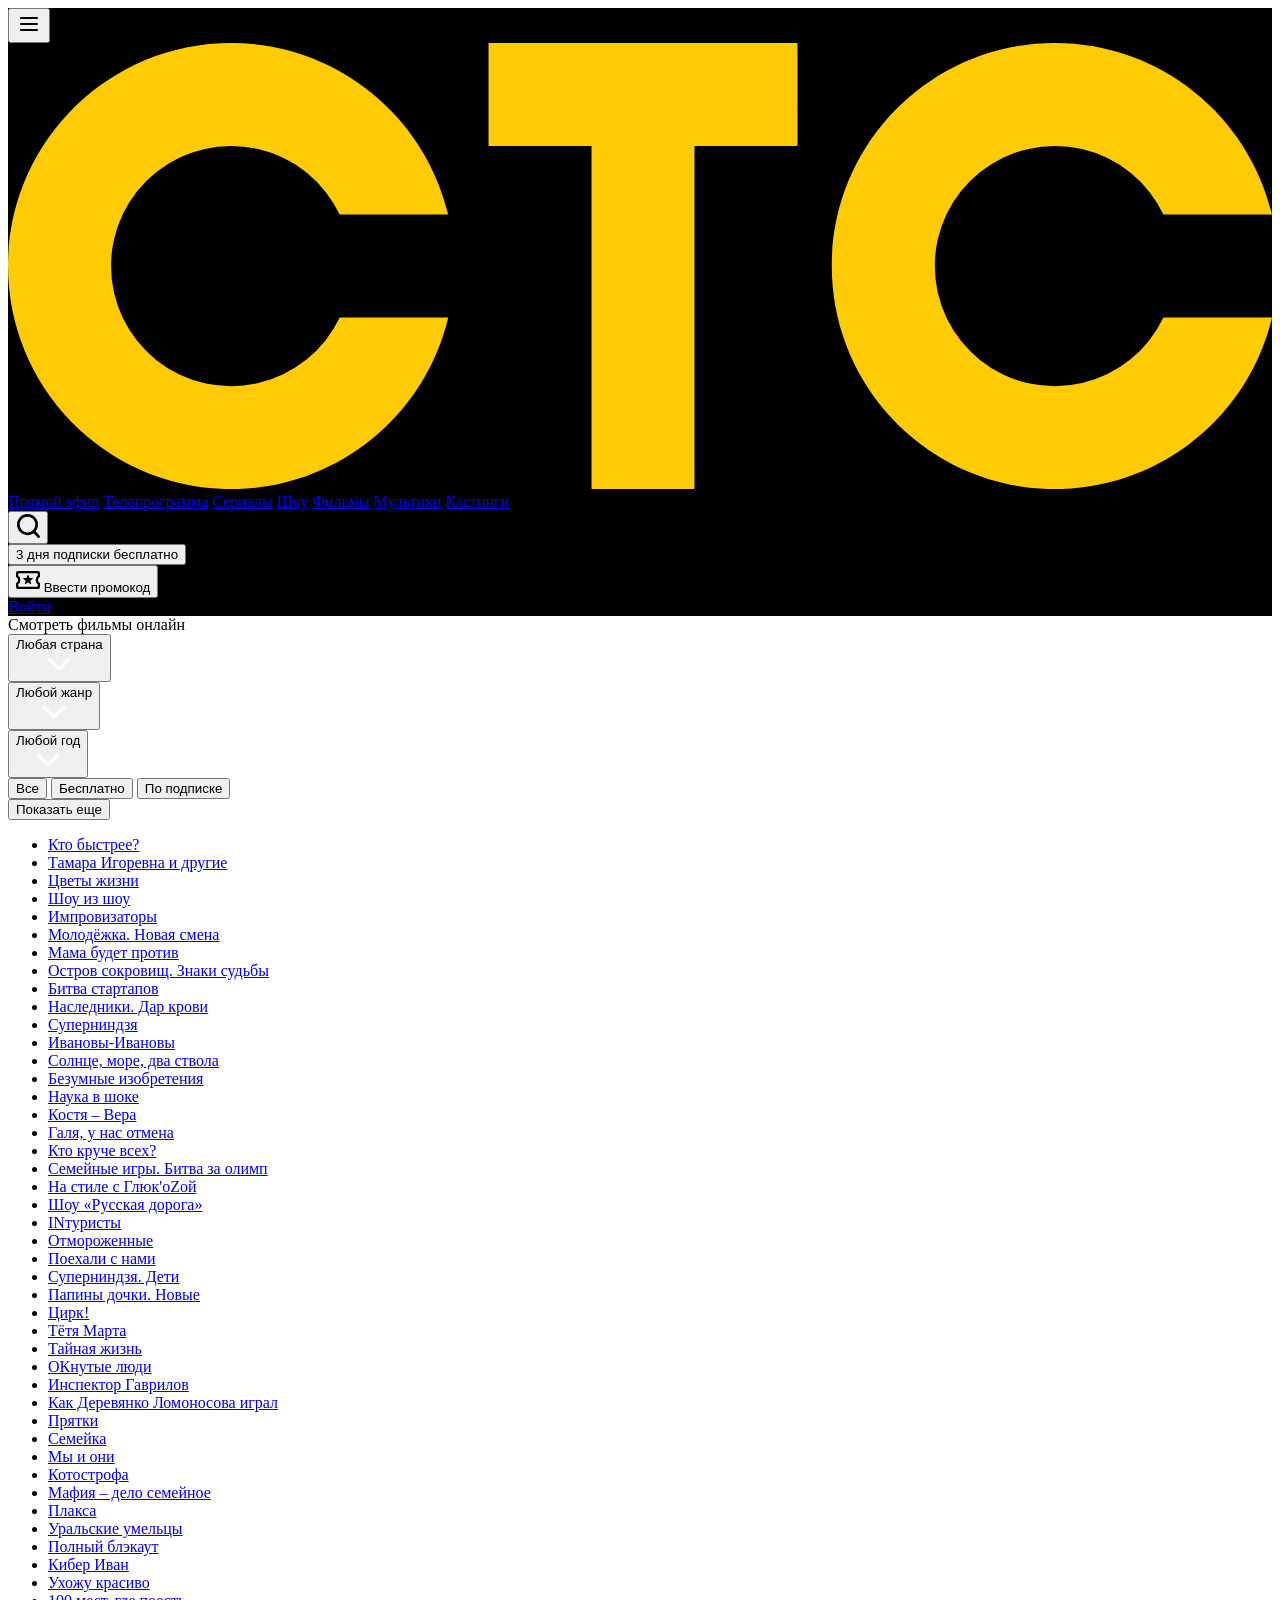
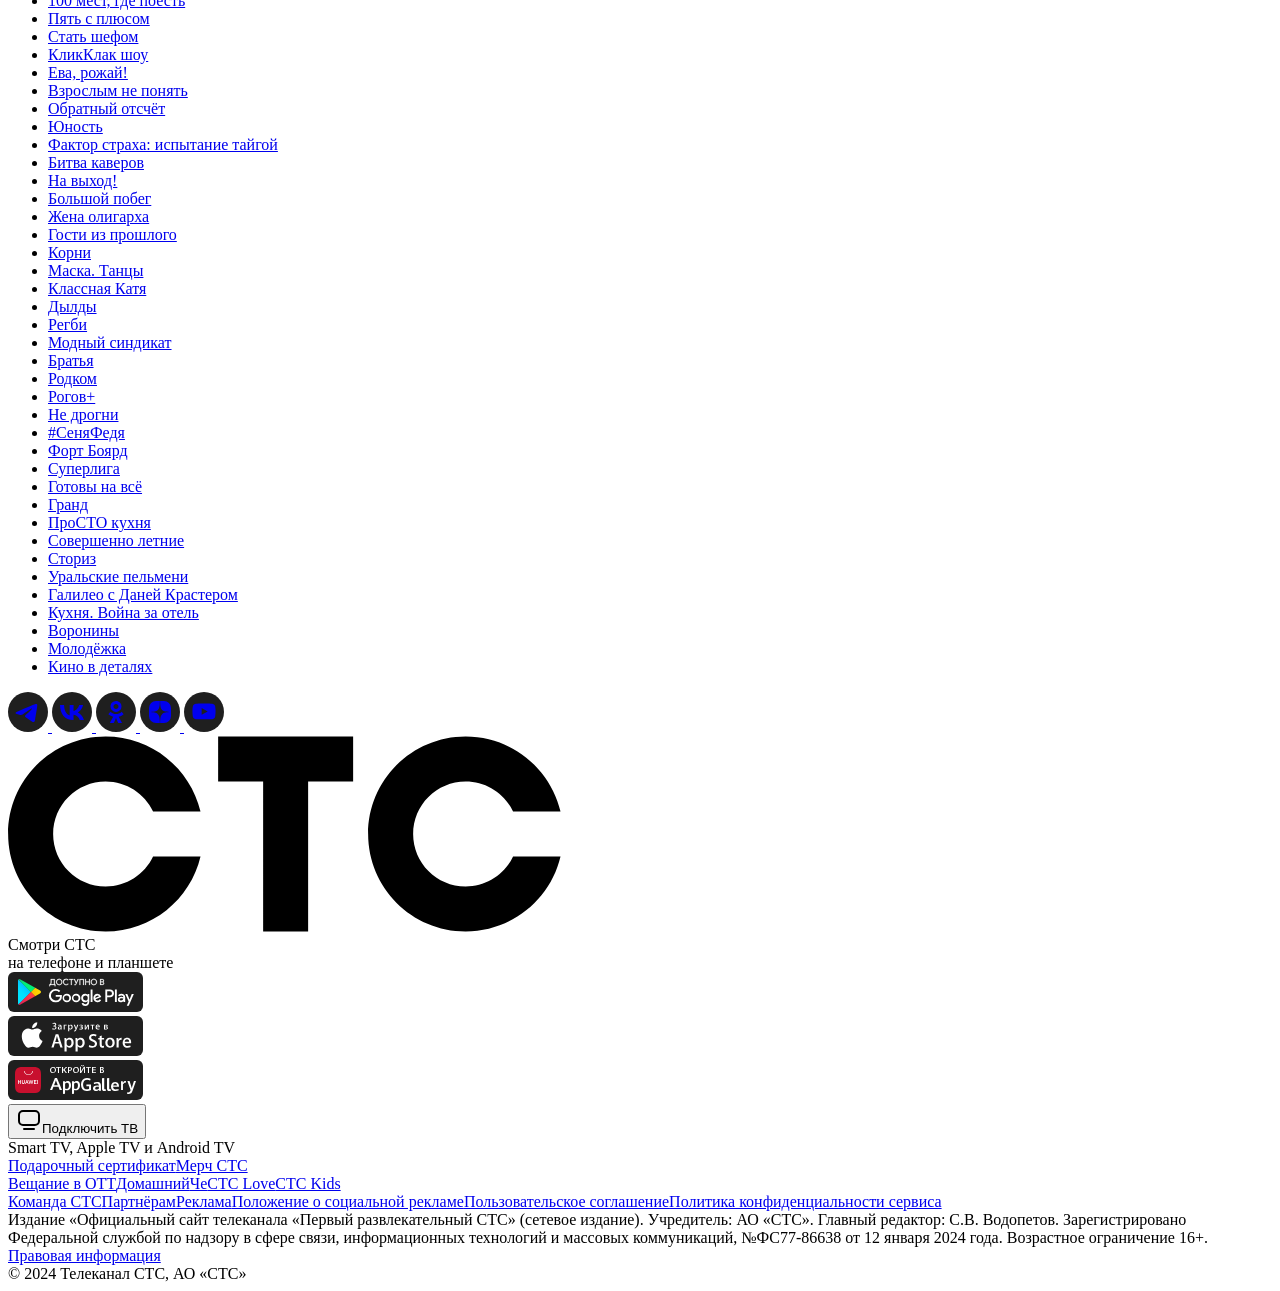
==== MyHTTPServer/MyHTTPServer/Templates/Pages/Dashboard/index.html @ 42932b5c "update" ====
<!doctype html>
<html lang="ru">
<head>
    <meta charset="UTF-8">
    <meta name="viewport"
          content="width=device-width, user-scalable=no, initial-scale=1.0, maximum-scale=1.0, minimum-scale=1.0">
    <meta http-equiv="X-UA-Compatible" content="ie=edge">
    <link rel="stylesheet" href="assets/main.58306ad7.css">
    <title>СТС</title>
</head>
<body>
<header class="mocked-styled-761 hwb8zcd" style="background-color: black;--hwb8zcd-0: 20; --hwb8zcd-1: translateY(0); --hwb8zcd-2: 10; --hwb8zcd-3: translateY(0); --hwb8zcd-4: translateY(0);">
    <div class="mocked-styled-760 hdpnwkp" style="--hdpnwkp-0: transparent;">
        <div class="mocked-styled-755 bfwajed">
            <div class="mocked-styled-5 b1sl55fb">
                <button data-disabled="false" color="transparent" data-cy="burger-btn" class="mocked-styled-3 b1oy04za tlavnz7 b1oy04za">
                    <span class="mocked-styled-0 i1tw7fe7" style="--i1tw7fe7-0: 0; --i1tw7fe7-1: 0; --i1tw7fe7-2: 0;">
                        <svg width="26" height="26" viewBox="0 0 26 26" xmlns="http://www.w3.org/2000/svg">
                            <g fill="none" fill-rule="evenodd">
                                <path d="M0 0h26v26H0z"></path>
                                <g transform="translate(4 6)" fill="currentColor">
                                    <rect width="18" height="2" rx="1"></rect>
                                    <rect y="6" width="18" height="2" rx="1"></rect>
                                    <rect y="12" width="18" height="2" rx="1"></rect>
                                </g>
                            </g>
                        </svg>
                    </span>
                </button>
            </div>
        </div>
        <div data-cy="logo" class="mocked-styled-51 l1mnwfaf">
            <a href="/public">
                <svg viewBox="0 0 68 24" xmlns="http://www.w3.org/2000/svg">
                    <path d="M25.852 0v5.538h5.54V24h5.539V5.539h5.54V0H25.85m-8.008 14.77a6.462 6.462 0 1 1 0-5.538l5.84-.001C22.433 3.939 17.678 0 12.003 0 5.373 0 0 5.373 0 12s5.374 12 12.003 12c5.675 0 10.43-3.938 11.68-9.23h-5.84m44.316 0a6.462 6.462 0 1 1 0-5.538L68 9.23C66.75 3.939 61.995 0 56.32 0c-6.63 0-12.003 5.373-12.003 12s5.374 12 12.002 12c5.676 0 10.43-3.938 11.681-9.23h-5.84" fill="#FFCB05"></path>
                </svg>
            </a>
        </div>
        <div data-cy="menu" class="mocked-styled-751 m10bajry">
            <a data-cy="link" data-title="Прямой эфир" href="/online/">Прямой эфир</a>
            <a data-cy="link" data-title="Телепрограмма" href="/programm/">Телепрограмма</a>
            <a data-cy="link" data-title="Сериалы" href="/collections/serials/">Сериалы</a>
            <a data-cy="link" data-title="Шоу" href="/collections/show/">Шоу</a>
            <a data-cy="link" data-title="Фильмы" href="/collections/filmi/">Фильмы</a>
            <a data-cy="link" data-title="Мультики" href="/collections/multiki/">Мультики</a>
            <a data-cy="link" data-title="Кастинги" href="/casting/">Кастинги</a>
        </div>
        <div class="mocked-styled-753 shgopuk">
            <button data-disabled="false" color="transparent" class="mocked-styled-3 b1oy04za tlavnz7 b1oy04za">
                <span class="mocked-styled-0 i1tw7fe7" style="--i1tw7fe7-0: 0; --i1tw7fe7-1: 0; --i1tw7fe7-2: 0;">
                    <svg width="24" height="24" viewBox="0 0 24 24" xmlns="http://www.w3.org/2000/svg">
                        <g fill="none" fill-rule="evenodd"><path d="M0 0h24v24H0z"></path>
                            <path d="M11.535 0C17.344 0 22.07 4.743 22.07 10.571c0 2.495-.875 4.89-2.472 6.796l4.02 4.298a1.385 1.385 0 0 1-.039 1.95 1.368 1.368 0 0 1-1.943-.038l-4.066-4.348a10.398 10.398 0 0 1-6.035 1.913C5.726 21.142 1 16.4 1 10.571 1 4.743 5.726 0 11.535 0Zm0 2.758c-4.294 0-7.787 3.505-7.787 7.813s3.493 7.813 7.787 7.813c4.294 0 7.786-3.505 7.786-7.813s-3.492-7.813-7.786-7.813Z" fill="currentColor"></path>
                        </g>
                    </svg>
                </span>
            </button>
        </div>
        <div data-active="false" class="mocked-styled-754 s3k86sl">
            <button data-disabled="false" color="default" data-cy="subscription-btn" class="mocked-styled-1 b1oy04za">
                <span class="mocked-styled-0 i1tw7fe7" style="--i1tw7fe7-0: 4.063vw; --i1tw7fe7-1: 13px; --i1tw7fe7-2: 0.677vw;"></span>3 дня подписки бесплатно </button>
        </div>
        <div class="mocked-styled-752 p16s29w1">
            <div class="mocked-styled-6 pdvgkws">
                <button data-disabled="false" color="transparent" data-cy="promocode-btn" class="mocked-styled-3 b1oy04za tlavnz7 b1oy04za">
                    <span class="mocked-styled-0 i1tw7fe7" style="--i1tw7fe7-0: 4.063vw; --i1tw7fe7-1: 13px; --i1tw7fe7-2: 0.677vw;">
                        <svg width="24" height="24" viewBox="0 0 24 24" xmlns="http://www.w3.org/2000/svg">
                            <g fill="none" fill-rule="evenodd">
                                <path d="M0 0h24v24H0z"></path>
                                <path d="M22 4.15a.847.847 0 0 1 .85.85v3.354a4.08 4.08 0 0 0-1.308 1.236c-.448.675-.692 1.498-.692 2.481 0 .992.248 1.811.7 2.473a3.9 3.9 0 0 0 1.3 1.188V19a.847.847 0 0 1-.85.85H2a.847.847 0 0 1-.85-.85v-3.294a4.05 4.05 0 0 0 1.293-1.172c.459-.657.707-1.455.707-2.409 0-.92-.231-1.733-.675-2.442a4.892 4.892 0 0 0-1.325-1.38V5A.847.847 0 0 1 2 4.15Z" stroke="currentColor" stroke-width="2.3"></path>
                                <path d="m11.716 14.612-2.07 1.432a.5.5 0 0 1-.764-.555l.721-2.411a.5.5 0 0 0-.175-.541L7.426 11.01a.5.5 0 0 1 .292-.897l2.516-.06a.5.5 0 0 0 .46-.334l.834-2.375a.5.5 0 0 1 .944 0l.833 2.375a.5.5 0 0 0 .46.335l2.517.059a.5.5 0 0 1 .292.897l-2.002 1.527a.5.5 0 0 0-.175.54l.721 2.412a.5.5 0 0 1-.763.555l-2.07-1.432a.5.5 0 0 0-.57 0Z" fill="currentColor"></path>
                            </g>
                        </svg>
                    </span>Ввести промокод </button>
            </div>
        </div>
        <div data-cy="enter" class="mocked-styled-756 ebzdbck">
            <div data-cy="login" class="mocked-styled-758 lmygb9s">
                <a href="login" class="mocked-styled-759 t103wgns">Войти</a>
            </div>
        </div>
    </div>
</header>
<main id="content" data-with-header-indent="true" data-without-header-margin="false" data-type="category" class="mocked-styled-711 cg4fnw5">
    <div data-cy="projects-in-category" class="mocked-styled-365 p1tu2h1a">
        <div data-cy="title" class="mocked-styled-25 t1chyrwq">Смотреть фильмы онлайн</div>
        <div data-cy="filters-desktop-form" class="mocked-styled-375 f98cdd8">
            <div class="mocked-styled-376 t1csby1h">
                <div data-cy="countries-filter" class="mocked-styled-368 clu9o2g">
                    <div class="mocked-styled-71 s17ob82p">
                        <div data-cy="filter" class="mocked-styled-68 fzeprba">
                            <button id="current-country-filter" data-is-opened="false" class="mocked-styled-70 ft8ho88" onclick="toggleCountryDropdown()">
                                <div id="current-country-filter-value" class="mocked-styled-69 cdb721g">Любая страна</div>
                                <svg width="24" height="24" viewBox="0 0 24 24" xmlns="http://www.w3.org/2000/svg">
                                    <g fill="none" fill-rule="evenodd">
                                        <path d="M0 0h24v24H0z"></path>
                                        <path stroke="#FFF" stroke-linecap="round" stroke-linejoin="round" stroke-width="3" d="M22 7 12 17 2 7"></path>
                                    </g>
                                </svg>
                            </button>
                            <div id="country-drop-down" class="w18r0ctt" data-cy="drop-down" style="display: none;">
                                <a class="mocked-styled-64 o1a1l6k1" href="#" onclick="selectCountry('Любая страна')">Любая страна</a>
                                <a class="mocked-styled-64 o1a1l6k1" href="#" onclick="selectCountry('Россия')">Россия</a>
                                <a class="mocked-styled-64 o1a1l6k1" href="#" onclick="selectCountry('США')">США</a>
                            </div>
                        </div>
                    </div>
                </div>
                <div data-cy="genres-filter" class="mocked-styled-369 gu0in7s">
                    <div class="mocked-styled-71 s17ob82p">
                        <div data-cy="filter" class="mocked-styled-68 fzeprba">
                            <button id="current-genre-filter" data-is-opened="false" class="mocked-styled-70 ft8ho88" onclick="toggleGenreDropdown()">
                                <div id="current-genre-filter-value" class="mocked-styled-69 cdb721g">Любой жанр</div>
                                <svg width="24" height="24" viewBox="0 0 24 24" xmlns="http://www.w3.org/2000/svg">
                                    <g fill="none" fill-rule="evenodd">
                                        <path d="M0 0h24v24H0z"></path>
                                        <path stroke="#FFF" stroke-linecap="round" stroke-linejoin="round" stroke-width="3" d="M22 7 12 17 2 7"></path>
                                    </g>
                                </svg>
                            </button>
                            <div id="genre-drop-down" class="w18r0ctt" data-cy="drop-down" style="display: none;">
                                <a class="mocked-styled-64 o1a1l6k1" href="#" onclick="selectGenre('Любой жанр')">Любой жанр</a>
                                <a class="mocked-styled-64 o1a1l6k1" href="#" onclick="selectGenre('Аниме')">Аниме</a>
                                <a class="mocked-styled-64 o1a1l6k1" href="#" onclick="selectGenre('Артхаус')">Артхаус</a>
                                <a class="mocked-styled-64 o1a1l6k1" href="#" onclick="selectGenre('Биография')">Биография</a>
                                <a class="mocked-styled-64 o1a1l6k1" href="#" onclick="selectGenre('Боевик')">Боевик</a>
                                <a class="mocked-styled-64 o1a1l6k1" href="#" onclick="selectGenre('Детектив')">Детектив</a>
                                <a class="mocked-styled-64 o1a1l6k1" href="#" onclick="selectGenre('Детский')">Детский</a>
                                <a class="mocked-styled-64 o1a1l6k1" href="#" onclick="selectGenre('Документальный')">Документальный</a>
                                <a class="mocked-styled-64 o1a1l6k1" href="#" onclick="selectGenre('Драма')">Драма</a>
                                <a class="mocked-styled-64 o1a1l6k1" href="#" onclick="selectGenre('Драмеди')">Драмеди</a>
                                <a class="mocked-styled-64 o1a1l6k1" href="#" onclick="selectGenre('Исторический')">Исторический</a>
                                <a class="mocked-styled-64 o1a1l6k1" href="#" onclick="selectGenre('Комедия')">Комедия</a>
                                <a class="mocked-styled-64 o1a1l6k1" href="#" onclick="selectGenre('Короткометражка')">Короткометражка</a>
                                <a class="mocked-styled-64 o1a1l6k1" href="#" onclick="selectGenre('Криминал')">Криминал</a>
                                <a class="mocked-styled-64 o1a1l6k1" href="#" onclick="selectGenre('Мелодрама')">Мелодрама</a>
                                <a class="mocked-styled-64 o1a1l6k1" href="#" onclick="selectGenre('Музыкальный')">Музыкальный</a>
                                <a class="mocked-styled-64 o1a1l6k1" href="#" onclick="selectGenre('Приключения')">Приключения</a>
                                <a class="mocked-styled-64 o1a1l6k1" href="#" onclick="selectGenre('Семейный')">Семейный</a>
                                <a class="mocked-styled-64 o1a1l6k1" href="#" onclick="selectGenre('Спорт')">Спорт</a>
                                <a class="mocked-styled-64 o1a1l6k1" href="#" onclick="selectGenre('Триллер')">Триллер</a>
                                <a class="mocked-styled-64 o1a1l6k1" href="#" onclick="selectGenre('Ужасы')">Ужасы</a>
                                <a class="mocked-styled-64 o1a1l6k1" href="#" onclick="selectGenre('Фантастика')">Фантастика</a>
                                <a class="mocked-styled-64 o1a1l6k1" href="#" onclick="selectGenre('Фэнтези')">Фэнтези</a>
                            </div>
                        </div>
                    </div>
                </div>
                <div data-cy="year-filter" class="mocked-styled-367 y4xj24j">
                    <div class="mocked-styled-71 s17ob82p">
                        <div data-cy="filter" class="mocked-styled-68 fzeprba">
                            <button id="current-filter" data-is-opened="false" class="mocked-styled-70 ft8ho88" onclick="toggleDropdown()">
                                <div id="current-filter-value" class="mocked-styled-69 cdb721g">Любой год</div>
                                <svg width="24" height="24" viewBox="0 0 24 24" xmlns="http://www.w3.org/2000/svg">
                                    <g fill="none" fill-rule="evenodd">
                                        <path d="M0 0h24v24H0z"></path>
                                        <path stroke="#FFF" stroke-linecap="round" stroke-linejoin="round" stroke-width="3" d="M22 7 12 17 2 7"></path>
                                    </g>
                                </svg>
                            </button>
                            <div id="drop-down" class="w18r0ctt" data-cy="drop-down" style="display: none;">
                                <a class="mocked-styled-64 o1a1l6k1" href="#" onclick="selectYear('Любой год')">Любой год</a>
                                <a class="mocked-styled-64 o1a1l6k1" href="#" onclick="selectYear('2024')">2024</a>
                                <a class="mocked-styled-64 o1a1l6k1" href="#" onclick="selectYear('2023')">2023</a>
                            </div>
                        </div>
                    </div>
                </div>
                <div data-cy="paid-filter" class="mocked-styled-366 pgjba3y">
                    <div data-cy="switcher" class="mocked-styled-76 s4tshxk">
                        <div class="mocked-styled-78 a1m27v4j"></div>
                        <button data-is-active="false" class="mocked-styled-77 tk2hnas" onclick="setActiveButton(this)">Все</button>
                        <button data-is-active="false" class="mocked-styled-77 tk2hnas" onclick="setActiveButton(this)">Бесплатно</button>
                        <button data-is-active="false" class="mocked-styled-77 tk2hnas" onclick="setActiveButton(this)">По подписке</button>
                    </div>
                </div>
            </div>
        </div>
        <div data-cy="projects" class="mocked-styled-393 p7vyhen">
            <div class="mocked-styled-394 p1tslz7y">
                <div class="phws30f" style="opacity: 1;">
                    <div data-cy="tile" data-has-progress="false" class="mocked-styled-33 t1lfo8oz" style="--t1lfo8oz-0: none; --t1lfo8oz-1: 0;">
                        <div class="mocked-styled-27 irx2gae">
                            <a data-cy="image-link" href="/projects/filmi/strasti-po-matveyu/">
                                <div class="iebw1u" data-cy="image" style="background-image: url(&quot;https://mgf-static-ssl.ctc.ru/images/ctc-entity-project/19877/verticalcover/web/667ecd0c2121c-490x696.jpeg&quot;);">
                                </div>
                            </a>
                        </div>
                        <div class="mocked-styled-28 in56or7"></div>
                    </div>
                </div>
                <div class="phws30f" style="opacity: 1;">
                    <div data-cy="tile" data-has-progress="false" class="mocked-styled-33 t1lfo8oz" style="--t1lfo8oz-0: none; --t1lfo8oz-1: 0;">
                        <div class="mocked-styled-27 irx2gae">
                            <a data-cy="image-link" href="/projects/filmi/tibra/">
                                <div class="iebw1u" data-cy="image" style="background-image: url(&quot;https://mgf-static-ssl.ctc.ru/images/ctc-entity-project/18704/verticalcover/web/6568acd4b93a3-490x696.jpeg&quot;);">
                                </div>
                            </a>
                        </div>
                        <div class="mocked-styled-28 in56or7"></div>
                    </div>
                </div>
                <div class="phws30f" style="opacity: 1;">
                    <div data-cy="tile" data-has-progress="false" class="mocked-styled-33 t1lfo8oz" style="--t1lfo8oz-0: none; --t1lfo8oz-1: 0;">
                        <div class="mocked-styled-27 irx2gae">
                            <a data-cy="image-link" href="/projects/filmi/poehavshaya/">
                                <div class="iebw1u" data-cy="image" style="background-image: url(&quot;https://mgf-static-ssl.ctc.ru/images/ctc-entity-project/18436/verticalcover/web/650b1b71bf88c-490x696.jpeg&quot;);">
                                </div>
                            </a>
                        </div>
                        <div class="mocked-styled-28 in56or7"></div>
                    </div>
                </div>
                <div class="phws30f" style="opacity: 1;">
                    <div data-cy="tile" data-has-progress="false" class="mocked-styled-33 t1lfo8oz" style="--t1lfo8oz-0: none; --t1lfo8oz-1: 0;">
                        <div class="mocked-styled-27 irx2gae">
                            <a data-cy="image-link" href="/projects/filmi/ne-skazhu/">
                                <div class="iebw1u" data-cy="image" style="background-image: url(&quot;https://mgf-static-ssl.ctc.ru/images/ctc-entity-project/18714/verticalcover/web/657330281bc70-490x696.jpeg&quot;);">
                                </div>
                            </a>
                        </div>
                        <div class="mocked-styled-28 in56or7"></div>
                    </div>
                </div>
                <div class="phws30f" style="opacity: 1;">
                    <div data-cy="tile" data-has-progress="false" class="mocked-styled-33 t1lfo8oz" style="--t1lfo8oz-0: none; --t1lfo8oz-1: 0;">
                        <div class="mocked-styled-27 irx2gae">
                            <a data-cy="image-link" href="/projects/filmi/van_gog_na_poroge_vechnosti/">
                                <div class="iebw1u" data-cy="image" style="background-image: url(&quot;https://mgf-static-ssl.ctc.ru/images/ctc-entity-project/6929/verticalcover/web/670fcd091f399-490x696.jpeg&quot;);"></div>
                            </a>
                        </div>
                        <div class="mocked-styled-28 in56or7"></div>
                    </div>
                </div>
                <div class="phws30f" style="opacity: 1;">
                    <div data-cy="tile" data-has-progress="false" class="mocked-styled-33 t1lfo8oz" style="--t1lfo8oz-0: none; --t1lfo8oz-1: 0;">
                        <div class="mocked-styled-27 irx2gae">
                            <a data-cy="image-link" href="/projects/filmi/kofe-i-sigarety/">
                                <div class="iebw1u" data-cy="image" style="background-image: url(&quot;https://mgf-static-ssl.ctc.ru/images/ctc-entity-project/17694/verticalcover/web/63d94edf31b3d-490x696.jpeg&quot;);"></div>
                            </a>
                        </div>
                        <div class="mocked-styled-28 in56or7"></div>
                    </div>
                </div>
                <div class="phws30f" style="opacity: 1;">
                    <div data-cy="tile" data-has-progress="false" class="mocked-styled-33 t1lfo8oz" style="--t1lfo8oz-0: none; --t1lfo8oz-1: 0;">
                        <div class="mocked-styled-27 irx2gae">
                            <a data-cy="image-link" href="/projects/filmi/artist/">
                                <div class="iebw1u" data-cy="image" style="background-image: url(&quot;https://mgf-static-ssl.ctc.ru/images/ctc-entity-project/8865/verticalcover/web/670d180d25cfd-490x696.jpeg&quot;);"></div>
                            </a>
                        </div>
                        <div class="mocked-styled-28 in56or7"></div>
                    </div>
                </div>
                <div class="phws30f" style="opacity: 1;">
                    <div data-cy="tile" data-has-progress="false" class="mocked-styled-33 t1lfo8oz" style="--t1lfo8oz-0: none; --t1lfo8oz-1: 0;">
                        <div class="mocked-styled-27 irx2gae">
                            <a data-cy="image-link" href="/projects/filmi/zhenshchina-iz-pyatogo-okruga/">
                                <div class="iebw1u" data-cy="image" style="background-image: url(&quot;https://mgf-static-ssl.ctc.ru/images/ctc-entity-project/9365/verticalcover/web/66e3ed2610307-490x696.jpeg&quot;);"></div>
                            </a>
                        </div>
                        <div class="mocked-styled-28 in56or7"></div>
                    </div>
                </div>
                <div class="phws30f" style="opacity: 1;">
                    <div data-cy="tile" data-has-progress="false" class="mocked-styled-33 t1lfo8oz" style="--t1lfo8oz-0: none; --t1lfo8oz-1: 0;">
                        <div class="mocked-styled-27 irx2gae">
                            <a data-cy="image-link" href="/projects/filmi/serena/">
                                <div class="iebw1u" data-cy="image" style="background-image: url(&quot;https://mgf-static-ssl.ctc.ru/images/ctc-entity-project/2413/verticalcover/web/66ccab8074cb1-490x696.jpeg&quot;);"></div>
                            </a>
                        </div>
                        <div class="mocked-styled-28 in56or7"></div>
                    </div>
                </div>
                <div class="phws30f" style="opacity: 1;">
                    <div data-cy="tile" data-has-progress="false" class="mocked-styled-33 t1lfo8oz" style="--t1lfo8oz-0: none; --t1lfo8oz-1: 0;">
                        <div class="mocked-styled-27 irx2gae">
                            <a data-cy="image-link" href="/projects/filmi/anzhelika-markiza-angelov/">
                                <div class="iebw1u" data-cy="image" style="background-image: url(&quot;https://mgf-static-ssl.ctc.ru/images/ctc-entity-project/7585/verticalcover/web/670d15ca9e7ca-490x696.jpeg&quot;);"></div>
                            </a>
                        </div>
                        <div class="mocked-styled-28 in56or7"></div>
                    </div>
                </div>
                <div class="phws30f" style="opacity: 1;">
                    <div data-cy="tile" data-has-progress="false" class="mocked-styled-33 t1lfo8oz" style="--t1lfo8oz-0: none; --t1lfo8oz-1: 0;">
                        <div class="mocked-styled-27 irx2gae">
                            <a data-cy="image-link" href="/projects/filmi/poslednjaja-lubov-na-zemle/">
                                <div class="iebw1u" data-cy="image" style="background-image: url(&quot;https://mgf-static-ssl.ctc.ru/images/ctc-entity-project/517/verticalcover/web/66c45abc301cf-490x696.jpeg&quot;);"></div>
                            </a>
                        </div>
                        <div class="mocked-styled-28 in56or7"></div>
                    </div>
                </div>
                <div class="phws30f" style="opacity: 1;">
                    <div data-cy="tile" data-has-progress="false" class="mocked-styled-33 t1lfo8oz" style="--t1lfo8oz-0: none; --t1lfo8oz-1: 0;">
                        <div class="mocked-styled-27 irx2gae">
                            <a data-cy="image-link" href="/projects/filmi/ivanovy-ivanovy-novogodnie-kanikuly/">
                                <div class="iebw1u" data-cy="image" style="background-image: url(&quot;https://mgf-static-ssl.ctc.ru/images/ctc-entity-project/18809/verticalcover/web/6589a8c984bd9-490x696.jpeg&quot;);">
                                </div>
                            </a>
                        </div>
                        <div class="mocked-styled-28 in56or7"></div>
                    </div>
                </div>
            </div>
            <div class="mocked-styled-390 s12mk9hc">
                <div class="mocked-styled-389 s1qj5ghg">
                    <button data-disabled="false" color="default" data-cy="see-more-btn" class="mocked-styled-1 b1oy04za"><span class="mocked-styled-0 i1tw7fe7" style="--i1tw7fe7-0: 4.063vw; --i1tw7fe7-1: 13px; --i1tw7fe7-2: 0.677vw;"></span>Показать еще </button>
                </div>
            </div>
        </div>
    </div>
    <div class="by2d0t1" data-cy="banner" style="opacity: 1;">
        <div class="middle-banner-desktop bowctmp" data-type="middle-banner" data-has-content="false" data-cy="item"></div>
    </div>
    <div class="by2d0t1" data-cy="banner" style="opacity: 1;">
        <div class="top-banner-desktop bowctmp" data-type="top-banner" data-has-content="false" data-cy="item"></div>
    </div>
    <div class="by2d0t1" data-cy="banner" style="opacity: 1;">
        <div class="slipper-banner-desktop bowctmp" data-type="slipper-banner" data-has-content="false" data-cy="item"></div>
    </div>
</main>
<footer data-cy="footer" class="mocked-styled-194 fbywvoq">
    <div data-cy="projects-links" class="mocked-styled-208 p1jadb42">
        <ul class="mocked-styled-209 wdhg69p">
            <li class="mocked-styled-210 ldr56ce"><a data-value="Кто быстрее?" data-cy="link" href="/projects/serials/kto-bystree/">Кто быстрее?</a></li>
            <li class="mocked-styled-210 ldr56ce"><a data-value="Тамара Игоревна и другие" data-cy="link" href="/projects/show/tamara-igorevna-i-drugie/">Тамара Игоревна и другие</a></li>
            <li class="mocked-styled-210 ldr56ce"><a data-value="Цветы жизни" data-cy="link" href="/projects/serials/tsvety-zhizni/">Цветы жизни</a></li>
            <li class="mocked-styled-210 ldr56ce"><a data-value="Шоу из шоу" data-cy="link" href="/projects/show/shou-iz-shou/">Шоу из шоу</a></li>
            <li class="mocked-styled-210 ldr56ce"><a data-value="Импровизаторы" data-cy="link" href="/projects/show/improvizatory/">Импровизаторы</a></li>
            <li class="mocked-styled-210 ldr56ce"><a data-value="Молодёжка. Новая смена" data-cy="link" href="/projects/serials/molodezhka-novaya-smena/">Молодёжка. Новая смена</a></li>
            <li class="mocked-styled-210 ldr56ce"><a data-value="Мама будет против" data-cy="link" href="/projects/serials/mama-budet-protiv/">Мама будет против</a></li>
            <li class="mocked-styled-210 ldr56ce"><a data-value="Остров сокровищ. Знаки судьбы" data-cy="link" href="/projects/show/ostrov-sokrovisch-znaki-sudby/">Остров сокровищ. Знаки судьбы</a></li>
            <li class="mocked-styled-210 ldr56ce"><a data-value="Битва стартапов" data-cy="link" href="https://ctc.ru/startup/">Битва стартапов</a></li>
            <li class="mocked-styled-210 ldr56ce"><a data-value="Наследники. Дар крови" data-cy="link" href="/projects/serials/nasledniki-dar-krovi/">Наследники. Дар крови</a></li>
            <li class="mocked-styled-210 ldr56ce"><a data-value="Суперниндзя" data-cy="link" href="/projects/show/supernindzya/">Суперниндзя</a></li>
            <li class="mocked-styled-210 ldr56ce"><a data-value="Ивановы-Ивановы" data-cy="link" href="/projects/serials/ivanovy-ivanovy/">Ивановы-Ивановы</a></li>
            <li class="mocked-styled-210 ldr56ce"><a data-value="Солнце, море, два ствола" data-cy="link" href="https://ctc.ru/projects/serials/solntse-more-dva-stvola/">Солнце, море, два ствола</a></li>
            <li class="mocked-styled-210 ldr56ce"><a data-value="Безумные изобретения" data-cy="link" href="https://ctc.ru/projects/show/bezumnye-izobreteniya/">Безумные изобретения</a></li>
            <li class="mocked-styled-210 ldr56ce"><a data-value="Наука в шоке" data-cy="link" href="https://ctc.ru/projects/show/nauka-v-shoke/">Наука в шоке</a></li>
            <li class="mocked-styled-210 ldr56ce"><a data-value="Костя – Вера" data-cy="link" href="https://ctc.ru/projects/serials/kostya-vera/">Костя – Вера</a></li>
            <li class="mocked-styled-210 ldr56ce"><a data-value="Галя, у нас отмена" data-cy="link" href="https://ctc.ru/projects/serials/galya-u-nas-otmena/">Галя, у нас отмена</a></li>
            <li class="mocked-styled-210 ldr56ce"><a data-value="Кто круче всех?" data-cy="link" href="https://ctc.ru/projects/show/kto-kruche-vseh/">Кто круче всех?</a></li>
            <li class="mocked-styled-210 ldr56ce"><a data-value="Семейные игры. Битва за олимп" data-cy="link" href="https://ctc.ru/projects/show/semeinye-igry-bitva-za-olimp/">Семейные игры. Битва за олимп</a></li>
            <li class="mocked-styled-210 ldr56ce"><a data-value="На стиле с Глюк'oZой" data-cy="link" href="https://ctc.ru/projects/show/na-stile-s-glyukozoi/">На стиле с Глюк'oZой</a></li>
            <li class="mocked-styled-210 ldr56ce"><a data-value="Шоу «Русская дорога»" data-cy="link" href="https://ctc.ru/projects/show/shou-russkaya-doroga/">Шоу «Русская дорога»</a></li>
            <li class="mocked-styled-210 ldr56ce"><a data-value="INтуристы" data-cy="link" href="https://ctc.ru/projects/show/inturisty/">INтуристы</a></li>
            <li class="mocked-styled-210 ldr56ce"><a data-value="Отмороженные" data-cy="link" href="https://ctc.ru/projects/serials/otmorozhennye/">Отмороженные</a></li>
            <li class="mocked-styled-210 ldr56ce"><a data-value="Поехали с нами" data-cy="link" href="https://ctc.ru/projects/show/poehali-s-nami/">Поехали с нами</a></li>
            <li class="mocked-styled-210 ldr56ce"><a data-value="Суперниндзя. Дети" data-cy="link" href="https://ctc.ru/projects/show/supernindzya-deti/">Суперниндзя. Дети</a></li>
            <li class="mocked-styled-210 ldr56ce"><a data-value="Папины дочки. Новые" data-cy="link" href="https://ctc.ru/projects/serials/papiny-dochki-novye/">Папины дочки. Новые</a></li>
            <li class="mocked-styled-210 ldr56ce"><a data-value="Цирк!" data-cy="link" href="https://ctc.ru/projects/serials/tsirk/">Цирк!</a></li>
            <li class="mocked-styled-210 ldr56ce"><a data-value="Тётя Марта" data-cy="link" href="/projects/serials/tetya-marta/">Тётя Марта</a></li>
            <li class="mocked-styled-210 ldr56ce"><a data-value="Тайная жизнь" data-cy="link" href="/projects/serials/tainaya-zhizn/">Тайная жизнь</a></li>
            <li class="mocked-styled-210 ldr56ce"><a data-value="ОКнутые люди" data-cy="link" href="/projects/show/oknutye-lyudi/">ОКнутые люди</a></li>
            <li class="mocked-styled-210 ldr56ce"><a data-value="Инспектор Гаврилов" data-cy="link" href="/projects/serials/inspektor-gavrilov/">Инспектор Гаврилов</a></li>
            <li class="mocked-styled-210 ldr56ce"><a data-value="Как Деревянко Ломоносова играл" data-cy="link" href="/projects/serials/kak-derevyanko-lomonosova-igral/">Как Деревянко Ломоносова играл</a></li>
            <li class="mocked-styled-210 ldr56ce"><a data-value="Прятки" data-cy="link" href="/projects/show/pryatki/">Прятки</a></li>
            <li class="mocked-styled-210 ldr56ce"><a data-value="Семейка" data-cy="link" href="/projects/serials/semeika/">Семейка</a></li>
            <li class="mocked-styled-210 ldr56ce"><a data-value="Мы и они" data-cy="link" href="/projects/show/my-i-oni/">Мы и они</a></li>
            <li class="mocked-styled-210 ldr56ce"><a data-value="Котострофа" data-cy="link" href="https://ctc.ru/projects/serials/kotostrofa/">Котострофа</a></li>
            <li class="mocked-styled-210 ldr56ce"><a data-value="Мафия – дело семейное" data-cy="link" href="/projects/serials/mafiya-delo-semeinoe/">Мафия – дело семейное</a></li>
            <li class="mocked-styled-210 ldr56ce"><a data-value="Плакса" data-cy="link" href="https://ctc.ru/projects/serials/plaksa/">Плакса</a></li>
            <li class="mocked-styled-210 ldr56ce"><a data-value="Уральские умельцы" data-cy="link" href="/projects/show/uralskie-umeltsy/">Уральские умельцы</a></li>
            <li class="mocked-styled-210 ldr56ce"><a data-value="Полный блэкаут" data-cy="link" href="/projects/show/polnyi_blekaut/">Полный блэкаут</a></li>
            <li class="mocked-styled-210 ldr56ce"><a data-value="Кибер Иван" data-cy="link" href="https://ctc.ru/projects/serials/kiber-ivan/">Кибер Иван</a></li>
            <li class="mocked-styled-210 ldr56ce"><a data-value="Ухожу красиво" data-cy="link" href="https://ctc.ru/projects/serials/uhozhu-krasivo/">Ухожу красиво</a></li>
            <li class="mocked-styled-210 ldr56ce"><a data-value="100 мест, где поесть" data-cy="link" href="/projects/show/100-mest-gde-poest/">100 мест, где поесть</a></li>
            <li class="mocked-styled-210 ldr56ce"><a data-value="Пять с плюсом" data-cy="link" href="https://ctc.ru/projects/serials/pyat-s-plyusom/">Пять с плюсом</a></li>
            <li class="mocked-styled-210 ldr56ce"><a data-value="Стать шефом" data-cy="link" href="/projects/show/stat-shefom/">Стать шефом</a></li>
            <li class="mocked-styled-210 ldr56ce"><a data-value="КликКлак шоу" data-cy="link" href="/projects/show/klikklak-shou/">КликКлак шоу</a></li>
            <li class="mocked-styled-210 ldr56ce"><a data-value="Ева, рожай!" data-cy="link" href="/projects/serials/eva-rozhai/">Ева, рожай!</a></li>
            <li class="mocked-styled-210 ldr56ce"><a data-value="Взрослым не понять" data-cy="link" href="/projects/show/vzroslym-ne-ponyat/">Взрослым не понять</a></li>
            <li class="mocked-styled-210 ldr56ce"><a data-value="Обратный отсчёт" data-cy="link" href="/projects/show/obratnyi-otschet/">Обратный отсчёт</a></li>
            <li class="mocked-styled-210 ldr56ce"><a data-value="Юность" data-cy="link" href="/projects/serials/yunost/">Юность</a></li>
            <li class="mocked-styled-210 ldr56ce"><a data-value="Фактор страха: испытание тайгой" data-cy="link" href="/projects/show/faktor-straha-ispytanie-tajgoj/">Фактор страха: испытание тайгой</a></li>
            <li class="mocked-styled-210 ldr56ce"><a data-value="Битва каверов" data-cy="link" href="/projects/show/bitva-kaverov/">Битва каверов</a></li>
            <li class="mocked-styled-210 ldr56ce"><a data-value="На выход!" data-cy="link" href="/projects/show/na-vyhod/">На выход!</a></li>
            <li class="mocked-styled-210 ldr56ce"><a data-value="Большой побег" data-cy="link" href="/projects/show/bolshoi-pobeg/">Большой побег</a></li>
            <li class="mocked-styled-210 ldr56ce"><a data-value="Жена олигарха" data-cy="link" href="/projects/serials/zhena-oligarha/">Жена олигарха</a></li>
            <li class="mocked-styled-210 ldr56ce"><a data-value="Гости из прошлого" data-cy="link" href="/projects/serials/gosti-iz-proshlogo/">Гости из прошлого</a></li>
            <li class="mocked-styled-210 ldr56ce"><a data-value="Корни" data-cy="link" href="/projects/serials/korni/">Корни</a></li>
            <li class="mocked-styled-210 ldr56ce"><a data-value="Маска. Танцы" data-cy="link" href="/projects/show/maska-tantsy/">Маска. Танцы</a></li>
            <li class="mocked-styled-210 ldr56ce"><a data-value="Классная Катя" data-cy="link" href="/projects/serials/klassnaya-katya/">Классная Катя</a></li>
            <li class="mocked-styled-210 ldr56ce"><a data-value="Дылды" data-cy="link" href="/projects/serials/dyldy/">Дылды</a></li>
            <li class="mocked-styled-210 ldr56ce"><a data-value="Регби" data-cy="link" href="/projects/serials/regbi/">Регби</a></li>
            <li class="mocked-styled-210 ldr56ce"><a data-value="Модный синдикат" data-cy="link" href="/projects/serials/modnyi-sindikat/">Модный синдикат</a></li>
            <li class="mocked-styled-210 ldr56ce"><a data-value="Братья" data-cy="link" href="/projects/serials/bratya/">Братья</a></li>
            <li class="mocked-styled-210 ldr56ce"><a data-value="Родком" data-cy="link" href="/projects/serials/rodkom/">Родком</a></li>
            <li class="mocked-styled-210 ldr56ce"><a data-value="Рогов+" data-cy="link" href="/projects/show/rogov-/">Рогов+</a></li>
            <li class="mocked-styled-210 ldr56ce"><a data-value="Не дрогни" data-cy="link" href="/projects/show/ne-drogni/">Не дрогни</a></li>
            <li class="mocked-styled-210 ldr56ce"><a data-value="#СеняФедя" data-cy="link" href="/projects/serials/senyafedya/">#СеняФедя</a></li>
            <li class="mocked-styled-210 ldr56ce"><a data-value="Форт Боярд" data-cy="link" href="/projects/show/fort_boyard__vozvraschenie/">Форт Боярд</a></li>
            <li class="mocked-styled-210 ldr56ce"><a data-value="Суперлига" data-cy="link" href="/projects/show/superliga/">Суперлига</a></li>
            <li class="mocked-styled-210 ldr56ce"><a data-value="Готовы на всё" data-cy="link" href="/projects/serials/gotovy-na-vse/">Готовы на всё</a></li>
            <li class="mocked-styled-210 ldr56ce"><a data-value="Гранд" data-cy="link" href="/projects/serials/grand">Гранд</a></li>
            <li class="mocked-styled-210 ldr56ce"><a data-value="ПроСТО кухня" data-cy="link" href="/projects/show/prosto_kuhnya/">ПроСТО кухня</a></li>
            <li class="mocked-styled-210 ldr56ce"><a data-value="Совершенно летние" data-cy="link" href="/projects/serials/sovershenno-letnie/">Совершенно летние</a></li>
            <li class="mocked-styled-210 ldr56ce"><a data-value="Сториз" data-cy="link" href="/projects/serials/storis/">Сториз</a></li>
            <li class="mocked-styled-210 ldr56ce"><a data-value="Уральские пельмени" data-cy="link" href="/projects/show/shou-_uralskikh-pelmeney_/">Уральские пельмени</a></li>
            <li class="mocked-styled-210 ldr56ce"><a data-value="Галилео с Даней Крастером" data-cy="link" href="/projects/show/galileo-s-danei-krasterom/">Галилео с Даней Крастером</a></li>
            <li class="mocked-styled-210 ldr56ce"><a data-value="Кухня. Война за отель" data-cy="link" href="/projects/serials/kuhnya__voina_za_otel/">Кухня. Война за отель</a></li>
            <li class="mocked-styled-210 ldr56ce"><a data-value="Воронины" data-cy="link" href="/projects/Serials/Voroniny/">Воронины</a></li>
            <li class="mocked-styled-210 ldr56ce"><a data-value="Молодёжка" data-cy="link" href="/projects/Serials/Molodezhka/">Молодёжка</a></li>
            <li class="mocked-styled-210 ldr56ce"><a data-value="Кино в деталях" data-cy="link" href="/projects/show/kino-v-detalyakh/">Кино в деталях</a></li>
        </ul>
    </div>
    <div data-cy="social-links" class="mocked-styled-211 stmtxjt">
        <a data-cy="link" href="https://t.me/channel_ctc">
            <svg width="40" height="40" viewBox="0 0 40 40" xmlns="http://www.w3.org/2000/svg">
                <g fill="none">
                    <circle fill="#1F1F1F" cx="20" cy="20" r="20"></circle>
                    <path d="M9.053 19.789c5.83-2.54 9.718-4.215 11.664-5.024 5.554-2.31 6.708-2.712 7.46-2.725.166-.003.536.038.775.233.203.164.258.386.285.541.027.156.06.51.033.788-.3 3.162-1.603 10.837-2.266 14.379-.28 1.498-.832 2-1.366 2.05-1.162.107-2.044-.767-3.169-1.505-1.76-1.154-2.754-1.872-4.463-2.998-1.975-1.301-.695-2.016.43-3.185.295-.306 5.413-4.96 5.512-5.383.012-.053.024-.25-.093-.354-.117-.104-.29-.068-.415-.04-.176.04-2.988 1.899-8.436 5.576-.798.548-1.52.815-2.169.801-.714-.015-2.087-.403-3.108-.735-1.253-.407-2.248-.623-2.162-1.314.045-.36.541-.729 1.488-1.105Z" fill="currentColor"></path>
                </g>
            </svg>
        </a>
        <a data-cy="link" href="https://vk.com/ctc">
            <svg width="40" height="40" viewBox="0 0 40 40" xmlns="http://www.w3.org/2000/svg">
                <g fill="none" fill-rule="evenodd">
                    <path d="M20 0a20 20 0 1 0 20 19.99A19.99 19.99 0 0 0 20 0" fill="#1F1F1F" fill-rule="nonzero"></path>
                    <path d="M8 13c.195 9.37 4.872 15 13.072 15h.465v-5.36c3.013.3 5.291 2.507 6.206 5.36H32c-1.17-4.264-4.243-6.622-6.161-7.523 1.918-1.11 4.617-3.813 5.261-7.477h-3.867c-.84 2.973-3.328 5.676-5.696 5.93V13h-3.868v10.39c-2.399-.6-5.427-3.513-5.562-10.39H8Z" fill="currentColor"></path>
                </g>
            </svg>
        </a>
        <a data-cy="link" href="https://www.ok.ru/ctc">
            <svg width="40" height="40" viewBox="0 0 40 40" xmlns="http://www.w3.org/2000/svg">
                <g fill="none" fill-rule="evenodd">
                    <path d="M20 0a20 20 0 1 0 20 19.99A19.99 19.99 0 0 0 20 0" fill="#1F1F1F" fill-rule="nonzero"></path>
                    <path d="M23.916 18.308a5.555 5.555 0 0 1-3.91 1.603 5.555 5.555 0 0 1-3.91-1.603 5.393 5.393 0 0 1-1.627-3.853c0-1.505.624-2.865 1.626-3.852A5.555 5.555 0 0 1 20.005 9c1.529 0 2.909.615 3.911 1.603a5.393 5.393 0 0 1 1.627 3.852 5.393 5.393 0 0 1-1.627 3.853Zm-3.91-6.346c-.69 0-1.315.276-1.775.729a2.442 2.442 0 0 0-.739 1.748c0 .68.28 1.295.74 1.749.46.453 1.084.728 1.774.728s1.314-.275 1.774-.728c.46-.454.74-1.069.74-1.749 0-.68-.28-1.295-.74-1.748a2.586 2.586 0 0 0-1.774-.729Zm5.816 7.965 1.627 2.186c.082.113.065.259-.05.34-1.363 1.1-2.957 1.829-4.616 2.217l3.138 5.958c.082.178-.033.372-.23.372h-3.352a.288.288 0 0 1-.247-.162l-2.086-4.921-2.103 4.905c-.033.097-.132.162-.247.162h-3.351a.258.258 0 0 1-.23-.373l3.138-5.94a11.603 11.603 0 0 1-4.617-2.218c-.099-.081-.132-.243-.05-.34l1.627-2.186c.099-.13.263-.146.378-.048 1.528 1.278 3.417 2.12 5.438 2.12s3.894-.825 5.439-2.12c.131-.098.312-.081.394.048Z" fill="currentColor"></path>
                </g>
            </svg>
        </a>
        <a data-cy="link" href="https://zen.yandex.ru/ctc">
            <svg width="40" height="40" viewBox="0 0 40 40" xmlns="http://www.w3.org/2000/svg">
                <g fill="none" fill-rule="evenodd">
                    <circle fill="#1F1F1F" fill-rule="nonzero" cx="20" cy="20" r="20"></circle>
                    <path d="M17.875 22.125c1.734 1.777 1.856 4.004 2.003 8.875H16a7 7 0 0 1-7-7v-3.879c4.87.148 7.098.27 8.875 2.004ZM31 20.121V24a7 7 0 0 1-7 7h-3.878c.147-4.871.269-7.098 2.003-8.875C23.902 20.39 26.13 20.27 31 20.121Zm0-.242c-4.87-.148-7.098-.27-8.875-2.004C20.391 16.099 20.27 13.87 20.122 9H24a7 7 0 0 1 7 7v3.879ZM9 16a7 7 0 0 1 7-7h3.878c-.147 4.871-.269 7.099-2.003 8.875C16.098 19.61 13.87 19.73 9 19.879V16Z" fill="currentColor"></path>
                </g>
            </svg>
        </a>
        <a data-cy="link" href="https://www.youtube.com/c/ctctv/">
            <svg width="40" height="40" viewBox="0 0 40 40" xmlns="http://www.w3.org/2000/svg">
                <g fill="none">
                    <circle fill="#1F1F1F" cx="20" cy="20" r="20"></circle>
                    <path d="M31.094 14.018a2.852 2.852 0 0 0-2.045-1.97c-1.794-.47-9.05-.47-9.05-.47s-7.237 0-9.04.47a2.878 2.878 0 0 0-2.053 1.996 28.59 28.59 0 0 0-.484 5.425 28.65 28.65 0 0 0 .484 5.434A2.878 2.878 0 0 0 10.96 26.9c1.793.468 9.04.468 9.04.468s7.246 0 9.05-.468a2.85 2.85 0 0 0 2.044-1.997 28.65 28.65 0 0 0 .484-5.434 28.59 28.59 0 0 0-.484-5.45ZM17.64 22.777v-6.658l6.054 3.324-6.054 3.334Z" fill="currentColor"></path>
                </g>
            </svg>
        </a>
    </div>
    <div data-cy="download-app" class="mocked-styled-197 dnjgfhv">
        <div class="mocked-styled-198 d1uz6jw6">
            <div class="mocked-styled-10 s1om49u0">
                <svg width="553" height="196" viewBox="0 0 553 196" xmlns="http://www.w3.org/2000/svg">
                    <path d="M210.132.5v45h45v150h45v-150h45V.5h-135m-65.059 120c-8.427 17.735-26.499 30-47.441 30-28.995 0-52.5-23.505-52.5-52.5s23.505-52.5 52.5-52.5c20.942 0 39.014 12.265 47.441 30h47.445c-10.159-43-48.783-75-94.886-75C43.784.5.132 44.152.132 98s43.652 97.5 97.5 97.5c46.103 0 84.727-32 94.886-75h-47.445m360 0c-8.427 17.735-26.499 30-47.441 30-28.995 0-52.5-23.505-52.5-52.5s23.505-52.5 52.5-52.5c20.942 0 39.014 12.265 47.441 30h47.445c-10.159-43-48.783-75-94.886-75-53.848 0-97.5 43.652-97.5 97.5s43.652 97.5 97.5 97.5c46.103 0 84.727-32 94.886-75h-47.445" fill-rule="evenodd"></path>
                </svg>
            </div>
            <div class="mocked-styled-11 wrzl7h8">
                <div class="mocked-styled-12 t15hdiwe">Смотри СТС</div>
                <div class="mocked-styled-13 sbhv6jv">на телефоне и планшете</div>
            </div>
        </div>
        <div class="mocked-styled-200 g1ryyefk">
            <div data-cy="os-badge" class="mocked-styled-8 olg0z1w">
                <a href="https://play.google.com/store/apps/details?id=com.ctcmediagroup.ctc&amp;hl=ru">
                    <svg width="135" height="40" viewBox="0 0 135 40" xmlns="http://www.w3.org/2000/svg">
                        <defs>
                            <linearGradient x1="60.99%" y1="4.946%" x2="26.536%" y2="71.879%" id="a">
                                <stop stop-color="#00A0FF" offset="0%"></stop>
                                <stop stop-color="#00A1FF" offset="1%"></stop>
                                <stop stop-color="#00BEFF" offset="26%"></stop>
                                <stop stop-color="#00D2FF" offset="51%"></stop>
                                <stop stop-color="#00DFFF" offset="76%"></stop>
                                <stop stop-color="#00E3FF" offset="100%"></stop>
                            </linearGradient>
                            <linearGradient x1="107.685%" y1="50%" x2="-130.64%" y2="50%" id="b">
                                <stop stop-color="#FFE000" offset="0%"></stop>
                                <stop stop-color="#FFBD00" offset="41%"></stop>
                                <stop stop-color="orange" offset="78%"></stop>
                                <stop stop-color="#FF9C00" offset="100%"></stop>
                            </linearGradient>
                            <linearGradient x1="86.271%" y1="30.873%" x2="-50.18%" y2="136.109%" id="c">
                                <stop stop-color="#FF3A44" offset="0%"></stop>
                                <stop stop-color="#C31162" offset="100%"></stop>
                            </linearGradient>
                            <linearGradient x1="-18.825%" y1="-11.91%" x2="42.086%" y2="35.079%" id="d">
                                <stop stop-color="#32A071" offset="0%"></stop>
                                <stop stop-color="#2DA771" offset="7%"></stop>
                                <stop stop-color="#15CF74" offset="48%"></stop>
                                <stop stop-color="#06E775" offset="80%"></stop>
                                <stop stop-color="#00F076" offset="100%"></stop>
                            </linearGradient>
                        </defs>
                        <g fill="none">
                            <rect fill="#1F1F1F" width="135" height="40" rx="6"></rect>
                            <path d="M130 .8a4.2 4.2 0 0 1 4.2 4.2v30a4.2 4.2 0 0 1-4.2 4.2H5A4.2 4.2 0 0 1 .8 35V5A4.2 4.2 0 0 1 5 .8h125Zm0-.8H5a5 5 0 0 0-5 5v30a5 5 0 0 0 5 5h125a5 5 0 0 0 5-5V5a5 5 0 0 0-5-5Z"></path>
                            <path d="M68.14 21.75A4.26 4.26 0 1 0 72.41 26a4.19 4.19 0 0 0-4.27-4.25Zm0 6.83a2.58 2.58 0 1 1 2.4-2.58 2.46 2.46 0 0 1-2.4 2.58Zm-9.32-6.83A4.26 4.26 0 1 0 63.09 26a4.19 4.19 0 0 0-4.27-4.25Zm0 6.83a2.58 2.58 0 1 1 2.4-2.58 2.46 2.46 0 0 1-2.4 2.58Zm-11.08-5.52v1.8h4.32a3.77 3.77 0 0 1-1 2.27 4.42 4.42 0 0 1-3.34 1.32 4.8 4.8 0 1 1 0-9.6A4.64 4.64 0 0 1 51 20.14l1.27-1.27a6.3 6.3 0 0 0-4.53-1.82 6.61 6.61 0 1 0 0 13.21 6.07 6.07 0 0 0 4.61-1.85 6 6 0 0 0 1.56-4.23 6.27 6.27 0 0 0-.09-1.12h-6.08Zm45.31 1.4a4 4 0 0 0-3.64-2.71 4 4 0 0 0-4 4.25 4.23 4.23 0 0 0 7.76 2.37l-1.45-1a2.41 2.41 0 0 1-2.09 1.17 2.15 2.15 0 0 1-2.06-1.29l5.69-2.35-.21-.44Zm-5.8 1.42a2.33 2.33 0 0 1 2.23-2.48 1.64 1.64 0 0 1 1.57.9l-3.8 1.58ZM82.63 30h1.87V17.5h-1.87V30Zm-3.06-7.3h-.07a2.94 2.94 0 0 0-2.24-.95 4.26 4.26 0 0 0 0 8.51 2.88 2.88 0 0 0 2.24-1h.07v.61c0 1.63-.87 2.5-2.27 2.5a2.36 2.36 0 0 1-2.15-1.51l-1.62.67a4 4 0 0 0 3.77 2.52c2.19 0 4-1.29 4-4.43V22h-1.73v.7Zm-2.15 5.88a2.58 2.58 0 0 1 0-5.15A2.39 2.39 0 0 1 79.7 26a2.38 2.38 0 0 1-2.28 2.58Zm24.39-11.08h-4.48V30h1.87v-4.74h2.61a3.89 3.89 0 1 0 0-7.76Zm0 6H99.2v-4.26h2.65a2.14 2.14 0 0 1 0 4.28l-.04-.02Zm11.54-1.79a3.49 3.49 0 0 0-3.33 1.91l1.65.69a1.78 1.78 0 0 1 1.71-.91 1.8 1.8 0 0 1 2 1.61v.12a4.18 4.18 0 0 0-1.95-.48c-1.78 0-3.6 1-3.6 2.82a2.89 2.89 0 0 0 3.11 2.75 2.65 2.65 0 0 0 2.38-1.22h.06v1h1.8v-4.81c0-2.19-1.66-3.46-3.79-3.46l-.04-.02Zm-.23 6.85c-.61 0-1.46-.31-1.46-1.06 0-1 1.06-1.34 2-1.34a3.32 3.32 0 0 1 1.7.42 2.26 2.26 0 0 1-2.2 2l-.04-.02ZM123.74 22l-2.14 5.42h-.06L119.32 22h-2l3.33 7.58-1.9 4.21h2L125.82 22h-2.08Zm-16.8 8h1.86V17.5h-1.86V30Z" fill="#FFF"></path>
                            <path d="M10.44 7.54a2 2 0 0 0-.44 1.4v22.12a1.94 1.94 0 0 0 .47 1.4l.07.08L22.9 20.15v-.3L10.51 7.47l-.07.07Z" fill="url(#a)"></path>
                            <path d="m27 24.28-4.1-4.13v-.3l4.1-4.13.09.06L32 18.56c1.4.79 1.4 2.09 0 2.89l-4.89 2.78-.11.05Z" fill="url(#b)"></path>
                            <path d="M27.12 24.23 22.9 20 10.44 32.46a1.62 1.62 0 0 0 2.07.07l14.61-8.3" fill="url(#c)"></path>
                            <path d="m27.12 15.78-14.61-8.3a1.61 1.61 0 0 0-2.07.06L22.9 20l4.22-4.22Z" fill="url(#d)"></path>
                            <path d="m27 24.13-14.49 8.25a1.66 1.66 0 0 1-2 0l-.07.07.07.08a1.66 1.66 0 0 0 2 0l14.61-8.3-.12-.1Z" fill="#000" opacity="0.2"></path>
                            <path d="M10.44 32.32a2 2 0 0 1-.44-1.41v.15a1.94 1.94 0 0 0 .47 1.4l.07-.07-.1-.07ZM32 21.3l-5 2.83.09.1L32 21.44A1.75 1.75 0 0 0 33.06 20 1.86 1.86 0 0 1 32 21.3Z" fill="#000" opacity="0.12"></path>
                            <path d="M12.51 7.62 32 18.7c.54.24.933.723 1.06 1.3A1.75 1.75 0 0 0 32 18.56L12.51 7.48C11.12 6.68 10 7.34 10 8.94v.15c0-1.6 1.12-2.26 2.51-1.47Z" fill="#FFF" opacity="0.25"></path>
                            <path d="M42.11 14.27h-.73v-2H42a2.84 2.84 0 0 0 .73-2.27V7h4v5.26h.67v2h-.74V13h-4.55v1.27ZM43.5 10a4 4 0 0 1-.57 2.29h3V7.74H43.5V10Zm9.91 2.22a3.11 3.11 0 0 1-4.4 0 3.08 3.08 0 0 1-.88-2.22A3.08 3.08 0 0 1 49 7.78a3.11 3.11 0 0 1 4.4 0 3.08 3.08 0 0 1 .9 2.22 3 3 0 0 1-.89 2.22Zm-3.83-.5a2.22 2.22 0 0 0 1.63.68 2.19 2.19 0 0 0 1.63-.68 2.32 2.32 0 0 0 .67-1.72 2.32 2.32 0 0 0-.67-1.72 2.19 2.19 0 0 0-1.63-.68 2.22 2.22 0 0 0-1.63.68 2.35 2.35 0 0 0-.66 1.72 2.35 2.35 0 0 0 .66 1.72Zm8.6 1.41a3 3 0 0 1-2.18-.89 3 3 0 0 1-.9-2.24 3.06 3.06 0 0 1 3.12-3.13 2.75 2.75 0 0 1 2.2 1l-.53.52a2 2 0 0 0-1.67-.77 2.25 2.25 0 0 0-1.66.67 2.31 2.31 0 0 0-.71 1.71 2.31 2.31 0 0 0 .67 1.73 2.25 2.25 0 0 0 1.66.67 2.36 2.36 0 0 0 1.82-.87l.54.53a3 3 0 0 1-1 .78 3.09 3.09 0 0 1-1.36.29Zm5.5-.13h-.77V7.74h-1.68V7h4.12v.74h-1.67zm6.97-6-2.27 5.06a1.45 1.45 0 0 1-2 .94l.2-.71a.86.86 0 0 0 .4.11.72.72 0 0 0 .42-.11.91.91 0 0 0 .27-.38l.22-.48L65.87 7h.91l1.48 3.44L69.74 7h.91Zm.87 6V7h4.34v6h-.77V7.74h-2.8V13zm5.71 0V7H78v2.57h3V7h.78v6H81v-2.71h-3V13zm10.83-.78a3.11 3.11 0 0 1-4.4 0 3 3 0 0 1-.89-2.22 3 3 0 0 1 .89-2.22 3.1 3.1 0 0 1 4.39 0 3 3 0 0 1 .89 2.22 3 3 0 0 1-.88 2.22Zm-3.83-.5a2.19 2.19 0 0 0 1.63.68 2.22 2.22 0 0 0 1.63-.68 2.35 2.35 0 0 0 .66-1.72 2.35 2.35 0 0 0-.66-1.72 2.22 2.22 0 0 0-1.63-.68 2.19 2.19 0 0 0-1.63.68 2.32 2.32 0 0 0-.67 1.72 2.32 2.32 0 0 0 .67 1.72ZM92.09 13V7h2.17a1.8 1.8 0 0 1 1.22.46c.337.294.527.722.52 1.17a1.38 1.38 0 0 1-.22.76 1.41 1.41 0 0 1-.59.49c.287.096.538.278.72.52.19.242.293.542.29.85a1.57 1.57 0 0 1-.54 1.22 1.83 1.83 0 0 1-1.28.49l-2.29.04Zm.77-3.43h1.4a.87.87 0 0 0 .7-.29.9.9 0 0 0 .27-.63A.93.93 0 0 0 95 8a.85.85 0 0 0-.67-.28h-1.47v1.85Zm0 2.69h1.55a.93.93 0 0 0 .73-.31 1 1 0 0 0 .27-.68 1 1 0 0 0-.28-.67 1 1 0 0 0-.75-.31h-1.52v1.97Z" stroke="#FFF" stroke-width="0.2" fill="#FFF"></path>
                        </g>
                    </svg>
                </a>
            </div>
        </div>
        <div class="mocked-styled-199 a1c62dh1">
            <div data-cy="os-badge" class="mocked-styled-8 olg0z1w">
                <a href="https://itunes.apple.com/ru/app/%D1%81%D1%82%D1%81-%D1%82%D0%B5%D0%BB%D0%B5%D0%BA%D0%B0%D0%BD%D0%B0%D0%BB-%D1%81%D0%B5%D1%80%D0%B8%D0%B0%D0%BB%D1%8B-%D0%BE%D0%BD%D0%BB%D0%B0%D0%B9%D0%BD/id784379020?mt=8">
                    <svg width="135" height="40" viewBox="0 0 135 40" xmlns="http://www.w3.org/2000/svg">
                        <g fill="none">
                            <rect fill="#1F1F1F" width="135" height="40" rx="6"></rect>
                            <path d="M31.128 19.79c-.029-3.223 2.639-4.791 2.761-4.864-1.511-2.203-3.853-2.504-4.676-2.528-1.967-.207-3.875 1.177-4.877 1.177-1.022 0-2.565-1.157-4.228-1.123-2.14.033-4.142 1.272-5.24 3.196-2.266 3.923-.576 9.688 1.595 12.859 1.086 1.553 2.355 3.287 4.016 3.226 1.625-.067 2.232-1.036 4.193-1.036 1.943 0 2.513 1.036 4.207.997 1.744-.028 2.842-1.56 3.89-3.127 1.255-1.78 1.759-3.533 1.779-3.623-.041-.014-3.387-1.291-3.42-5.154Zm-3.2-9.478c.874-1.093 1.472-2.58 1.306-4.089-1.265.056-2.847.875-3.758 1.944-.806.942-1.526 2.486-1.34 3.938 1.421.106 2.88-.717 3.792-1.793ZM54.645 31.51h-2.271l-1.244-3.909h-4.324l-1.185 3.909H43.41l4.284-13.308h2.646l4.305 13.308Zm-3.89-5.549-1.125-3.475c-.119-.355-.342-1.191-.671-2.507h-.04a96.75 96.75 0 0 1-.632 2.507l-1.105 3.475h3.573Zm14.907.633c0 1.632-.441 2.922-1.323 3.869-.79.843-1.771 1.264-2.942 1.264-1.264 0-2.172-.454-2.725-1.362h-.04v5.055H56.5V25.073c0-1.026-.027-2.079-.079-3.159h1.875l.119 1.521h.04c.711-1.146 1.79-1.718 3.238-1.718 1.132 0 2.077.447 2.833 1.342.758.896 1.136 2.074 1.136 3.535Zm-2.172.078c0-.934-.21-1.704-.632-2.31-.461-.632-1.08-.948-1.856-.948-.526 0-1.004.176-1.431.523-.428.35-.708.807-.839 1.373-.066.264-.099.48-.099.65v1.6c0 .698.214 1.287.642 1.768.428.481.984.721 1.668.721.803 0 1.428-.31 1.875-.928.448-.619.672-1.435.672-2.449Zm13.209-.078c0 1.632-.441 2.922-1.324 3.869-.789.843-1.77 1.264-2.941 1.264-1.264 0-2.172-.454-2.724-1.362h-.04v5.055h-2.132V25.073c0-1.026-.027-2.079-.079-3.159h1.875l.119 1.521h.04c.71-1.146 1.789-1.718 3.238-1.718 1.131 0 2.076.447 2.834 1.342.755.896 1.134 2.074 1.134 3.535Zm-2.172.078c0-.934-.211-1.704-.633-2.31-.461-.632-1.078-.948-1.855-.948a2.22 2.22 0 0 0-1.432.523c-.428.35-.707.807-.838 1.373-.065.264-.099.48-.099.65v1.6c0 .698.214 1.287.64 1.768.428.48.984.721 1.67.721.803 0 1.428-.31 1.875-.928.448-.619.672-1.435.672-2.449Zm14.512 1.106c0 1.132-.393 2.053-1.182 2.764-.867.777-2.074 1.165-3.625 1.165-1.432 0-2.58-.276-3.449-.829l.494-1.777c.936.566 1.963.85 3.082.85.803 0 1.428-.182 1.877-.544.447-.362.67-.848.67-1.454 0-.54-.184-.995-.553-1.364-.367-.369-.98-.712-1.836-1.029-2.33-.869-3.494-2.142-3.494-3.816 0-1.094.408-1.991 1.225-2.689.814-.699 1.9-1.048 3.258-1.048 1.211 0 2.217.211 3.02.632l-.533 1.738c-.75-.408-1.598-.612-2.547-.612-.75 0-1.336.185-1.756.553a1.58 1.58 0 0 0-.533 1.205c0 .526.203.961.611 1.303.355.316 1 .658 1.936 1.027 1.145.461 1.986 1 2.527 1.618.539.616.808 1.387.808 2.307Zm7.049-4.264h-2.35v4.659c0 1.185.414 1.777 1.244 1.777.381 0 .697-.033.947-.099l.059 1.619c-.42.157-.973.236-1.658.236-.842 0-1.5-.257-1.975-.77-.473-.514-.711-1.376-.711-2.587v-4.837h-1.4v-1.6h1.4v-1.757l2.094-.632v2.389h2.35v1.602Zm10.603 3.119c0 1.475-.422 2.686-1.264 3.633-.883.975-2.055 1.461-3.516 1.461-1.408 0-2.529-.467-3.365-1.401-.836-.934-1.254-2.113-1.254-3.534 0-1.487.43-2.705 1.293-3.652.861-.948 2.023-1.422 3.484-1.422 1.408 0 2.541.467 3.396 1.402.818.907 1.226 2.078 1.226 3.513Zm-2.212.069c0-.885-.189-1.644-.572-2.277-.447-.766-1.086-1.148-1.914-1.148-.857 0-1.508.383-1.955 1.148-.383.634-.572 1.405-.572 2.317 0 .885.189 1.644.572 2.276.461.766 1.105 1.148 1.936 1.148.814 0 1.453-.39 1.914-1.168.393-.645.591-1.412.591-2.296Zm9.142-2.913a3.702 3.702 0 0 0-.672-.059c-.75 0-1.33.283-1.738.85-.355.5-.533 1.132-.533 1.895v5.035h-2.131l.02-6.574c0-1.106-.027-2.113-.08-3.021h1.857l.078 1.836h.059c.225-.631.58-1.139 1.066-1.52a2.578 2.578 0 0 1 1.541-.514c.197 0 .375.014.533.039v2.033Zm9.535 2.469a5 5 0 0 1-.078.967h-6.396c.025.948.334 1.673.928 2.173.539.447 1.236.671 2.092.671.947 0 1.811-.151 2.588-.454l.334 1.48c-.908.396-1.98.593-3.217.593-1.488 0-2.656-.438-3.506-1.313-.848-.875-1.273-2.05-1.273-3.524 0-1.447.395-2.652 1.186-3.613.828-1.026 1.947-1.539 3.355-1.539 1.383 0 2.43.513 3.141 1.539.563.815.846 1.823.846 3.02Zm-2.033-.553c.014-.632-.125-1.178-.414-1.639-.369-.593-.936-.889-1.699-.889-.697 0-1.264.289-1.697.869-.355.461-.566 1.014-.631 1.658h4.441v.001ZM44.424 7.279c.227-.136.483-.25.771-.344a3.267 3.267 0 0 1 1.014-.141c.627 0 1.121.149 1.483.446.362.297.543.698.543 1.203 0 .401-.121.737-.363 1.009a1.757 1.757 0 0 1-.927.543v.029c.207.033.403.089.587.17.185.081.347.189.485.325a1.471 1.471 0 0 1 .451 1.078c0 .362-.073.666-.219.912a1.83 1.83 0 0 1-.572.602 2.403 2.403 0 0 1-.79.334 3.882 3.882 0 0 1-.873.102c-.311 0-.618-.033-.922-.097a2.863 2.863 0 0 1-.844-.32l.262-.805c.168.084.385.165.65.243.265.078.533.116.805.116.446 0 .791-.1 1.033-.3a.994.994 0 0 0 .364-.805.987.987 0 0 0-.146-.558 1.064 1.064 0 0 0-.379-.345 1.655 1.655 0 0 0-.519-.174 3.43 3.43 0 0 0-.567-.049h-.437v-.797h.437c.2 0 .386-.025.558-.078.171-.051.32-.124.446-.218s.225-.206.296-.335a.903.903 0 0 0 .106-.437c0-.291-.104-.519-.311-.684-.207-.165-.485-.248-.834-.248-.239 0-.479.039-.718.116a5.295 5.295 0 0 0-.641.252l-.229-.745Zm8.331 6.16-.077-.543h-.029c-.316.433-.775.65-1.377.65-.214 0-.407-.036-.582-.107a1.435 1.435 0 0 1-.456-.291 1.285 1.285 0 0 1-.301-.437 1.408 1.408 0 0 1-.106-.553c0-.588.239-1.03.718-1.324.479-.294 1.157-.441 2.037-.441v-.087c0-.621-.326-.931-.978-.931-.465 0-.875.117-1.229.349l-.213-.688c.433-.271.972-.407 1.617-.407 1.233 0 1.85.65 1.85 1.95v1.736c0 .485.023.86.068 1.125h-.942v-.001Zm-.145-2.347c-.585 0-1.021.074-1.307.223-.286.149-.429.392-.429.728 0 .246.067.43.202.553a.731.731 0 0 0 .512.184 1.05 1.05 0 0 0 .708-.272.988.988 0 0 0 .228-.306.866.866 0 0 0 .086-.383v-.727Zm6.073-2.367v.863h-1.96v3.851h-1.047V8.725zm5.994 2.299c0 .375-.052.718-.155 1.028a2.39 2.39 0 0 1-.432.795 1.932 1.932 0 0 1-1.508.699c-.621 0-1.067-.223-1.339-.669h-.02v2.483h-1.048v-5.083a38.698 38.698 0 0 0-.038-1.553h.921l.059.747h.02c.349-.562.879-.844 1.591-.844.277 0 .535.058.771.174.236.117.441.28.616.49.175.21.312.462.412.757.1.295.15.62.15.976Zm-1.066.039c0-.233-.028-.448-.083-.645a1.477 1.477 0 0 0-.242-.504 1.183 1.183 0 0 0-.388-.33 1.067 1.067 0 0 0-.51-.121c-.148 0-.294.033-.437.097a1.187 1.187 0 0 0-.373.262c-.107.11-.192.243-.257.398-.065.155-.098.32-.098.495v.786c0 .174.027.336.083.485.055.149.132.278.232.388.1.11.22.196.359.257.139.062.292.092.46.092.395 0 .702-.15.922-.451.22-.301.332-.705.332-1.209Zm6.694-2.338-1.194 3.269c-.284.776-.561 1.411-.829 1.906-.269.495-.525.855-.771 1.082-.362.323-.747.521-1.155.591l-.252-.882c.271-.071.53-.21.776-.417.245-.207.442-.465.592-.776a.594.594 0 0 0 .077-.213.88.88 0 0 0-.058-.223l-1.708-4.336h1.154l.893 2.629c.046.123.091.262.136.417.046.155.094.327.146.514h.02a6.41 6.41 0 0 0 .106-.393c.039-.158.091-.341.155-.548l.796-2.619h1.116v-.001Zm1.814 1.959h.484c.355 0 .631-.064.824-.194.193-.13.291-.288.291-.476a.54.54 0 0 0-.248-.465c-.164-.116-.393-.175-.684-.175-.188 0-.377.031-.566.092a2.98 2.98 0 0 0-.529.228l-.271-.678a2.9 2.9 0 0 1 .811-.305 4.01 4.01 0 0 1 .809-.083c.215 0 .43.021.646.063.215.042.408.113.576.213.168.1.307.231.412.393.107.162.16.362.16.602 0 .149-.029.28-.088.393a1.017 1.017 0 0 1-.232.3 1.254 1.254 0 0 1-.324.213 1.743 1.743 0 0 1-.363.122v.029c.154.02.305.059.451.117.145.058.275.134.393.228.115.094.209.207.281.339.07.133.105.283.105.451 0 .278-.066.511-.203.698a1.46 1.46 0 0 1-.52.446 2.51 2.51 0 0 1-.693.238 3.938 3.938 0 0 1-1.599-.019 2.71 2.71 0 0 1-.768-.286l.273-.689c.168.091.359.167.576.228.217.061.438.092.664.092.355 0 .629-.069.82-.208.189-.139.285-.312.285-.519a.588.588 0 0 0-.096-.344.71.71 0 0 0-.271-.228 1.33 1.33 0 0 0-.408-.121 3.444 3.444 0 0 0-.504-.034h-.494v-.661Zm5.596-1.959v1.668c0 .382-.006.725-.02 1.028-.014.304-.029.624-.049.96l.02.019.363-.723c.121-.236.242-.477.365-.723l1.164-2.231h1.357v4.714h-.99v-1.668c0-.349.01-.698.025-1.047.016-.35.033-.702.053-1.058h-.049a6.95 6.95 0 0 1-.33.757c-.109.213-.219.433-.328.66-.201.388-.4.776-.598 1.164-.197.388-.406.786-.625 1.193h-1.357V8.725h.999Zm8.73 0v.863H85.01v3.851h-1.03V9.588h-1.426v-.863zm5.344 2.134c0 .09-.004.176-.01.257a1.753 1.753 0 0 1-.029.218h-3.143c.014.446.154.791.422 1.033.268.242.623.364 1.062.364.459 0 .883-.074 1.271-.223l.164.728c-.447.194-.973.291-1.582.291-.367 0-.697-.057-.988-.17a2.044 2.044 0 0 1-.738-.48 2.12 2.12 0 0 1-.461-.747 2.868 2.868 0 0 1-.158-.979c0-.362.053-.697.158-1.004.107-.307.258-.574.451-.8.195-.227.43-.404.703-.534.275-.129.582-.194.918-.194a2 2 0 0 1 .811.16c.242.106.449.258.619.456.172.197.303.434.393.708.092.274.137.58.137.916Zm-1-.271c0-.369-.088-.668-.266-.897-.178-.229-.435-.345-.771-.345a1.01 1.01 0 0 0-.775.349c-.213.233-.336.53-.369.893h2.181Zm5.221-1.824c.188-.032.426-.058.717-.078.291-.02.588-.029.893-.029.193 0 .412.012.654.034.242.022.475.074.693.155.221.081.404.202.553.364.149.162.225.381.225.659a.916.916 0 0 1-.287.679 1.155 1.155 0 0 1-.301.208c-.113.055-.23.096-.354.121l.01.029c.342.058.621.181.834.369.213.188.32.446.32.776s-.092.592-.271.786c-.182.194-.404.34-.67.437a3.277 3.277 0 0 1-.84.185 9.444 9.444 0 0 1-.789.039c-.26 0-.514-.006-.762-.02-.25-.013-.457-.026-.625-.039V8.764Zm1.008 1.882h.533c.162 0 .316-.011.461-.034.146-.022.273-.058.383-.106a.647.647 0 0 0 .258-.194.477.477 0 0 0 .092-.296.5.5 0 0 0-.268-.47c-.178-.1-.457-.15-.838-.15-.109 0-.205.003-.287.01l-.334.029v1.211Zm0 2.085c.129.013.238.022.324.029a3.925 3.925 0 0 0 .743-.019 1.45 1.45 0 0 0 .408-.111.75.75 0 0 0 .295-.222.58.58 0 0 0 .113-.371c0-.27-.121-.456-.359-.559-.24-.103-.562-.154-.971-.154h-.553v1.407Z" fill="#FFF"></path>
                        </g>
                    </svg>
                </a>
            </div>
        </div>
        <div class="mocked-styled-201 h5hd0eq">
            <div data-cy="os-badge" class="mocked-styled-8 olg0z1w">
                <a href="https://appgallery.huawei.com/app/C101056923">
                    <svg width="135" height="40" viewBox="0 0 135 40" xmlns="http://www.w3.org/2000/svg">
                        <g fill="none" fill-rule="evenodd">
                            <rect fill="#1F1F1F" fill-rule="nonzero" width="135" height="40" rx="6"></rect>
                            <path d="M50.437 26.802H45.42L44.195 30H42l4.903-12h2.08L54 30h-2.309zm-4.39-1.64h3.734l-1.34-3.444c-.17-.465-.37-1.012-.54-1.586l-.514 1.558zm9.007-1.756c0-.663-.027-1.41-.054-2.212h1.88c.08.387.107.746.134 1.134.778-.885 1.664-1.328 2.684-1.328.59 0 1.128.138 1.638.443.51.304.912.774 1.208 1.438S63 24.374 63 25.37c0 1.05-.188 1.963-.537 2.71s-.832 1.328-1.476 1.687q-.927.58-2.175.581c-.59 0-1.18-.11-1.772-.304v3.79L55.027 34V23.406zm5.289 4.62c.402-.554.617-1.383.617-2.49 0-1.023-.161-1.742-.51-2.185s-.778-.691-1.343-.691c-.402 0-.751.083-1.073.276a4 4 0 0 0-.94.775v4.84c.188.11.43.194.698.249.269.055.537.083.778.083.752 0 1.343-.277 1.773-.857m3.711-4.62c0-.663-.027-1.41-.054-2.212h1.88c.08.387.107.746.134 1.134.778-.885 1.664-1.328 2.684-1.328.59 0 1.128.138 1.638.443.51.304.912.774 1.208 1.438S72 24.374 72 25.37c0 1.05-.188 1.963-.537 2.71s-.832 1.328-1.476 1.687q-.927.58-2.175.581c-.59 0-1.18-.11-1.772-.304v3.79L64.027 34V23.406zm5.289 4.62c.402-.554.617-1.383.617-2.49 0-1.023-.161-1.742-.51-2.185s-.778-.691-1.343-.691c-.402 0-.751.083-1.073.276a4 4 0 0 0-.94.775v4.84c.188.11.43.194.698.249.269.055.537.083.778.083.752 0 1.37-.277 1.773-.857m6.302 2.194a4.96 4.96 0 0 1-1.957-2.224c-.45-.954-.688-2.11-.688-3.41 0-1.415.264-2.628.793-3.61.53-.983 1.244-1.734 2.17-2.225.9-.491 1.931-.751 3.068-.751a8.2 8.2 0 0 1 1.905.231c.609.173 1.164.376 1.693.665l-.502 1.675c-1.058-.549-2.064-.809-3.016-.809-.794 0-1.508.202-2.117.578-.608.376-1.084.924-1.402 1.647-.343.722-.502 1.617-.502 2.629 0 .895.132 1.704.397 2.397a3.75 3.75 0 0 0 1.216 1.676c.556.404 1.27.607 2.117.607a5.3 5.3 0 0 0 1.164-.116c.397-.087.74-.173 1.085-.318v-2.57h-2.673v-1.676H83v5.344a8.8 8.8 0 0 1-2.09.78c-.74.173-1.455.26-2.17.26-1.216 0-2.222-.26-3.095-.78m15.411.62c-.084-.346-.113-.719-.14-1.145-.339.373-.733.666-1.268.932-.507.266-1.099.373-1.775.373a3.5 3.5 0 0 1-1.436-.293 2.33 2.33 0 0 1-1.043-.879c-.253-.399-.394-.878-.394-1.437 0-.853.31-1.518.958-2.024s1.718-.746 3.211-.746c.563 0 1.127.027 1.662.107v-.16c0-.772-.17-1.305-.507-1.624-.338-.32-.845-.48-1.493-.48-.45 0-.93.054-1.437.187s-.957.266-1.352.453l-.338-1.438c.366-.16.873-.32 1.493-.453A9.2 9.2 0 0 1 89.14 22c.789 0 1.464.107 2.028.346.563.24.986.613 1.296 1.172s.478 1.305.478 2.236v3.462c0 .373.028.905.057 1.624zm-1.24-1.624c.451-.186.79-.453 1.071-.746v-1.624a16 16 0 0 0-1.408-.08c-.873 0-1.465.133-1.803.4-.338.266-.507.612-.507 1.065 0 .426.113.745.366.958.254.213.563.32.986.32.423.026.845-.08 1.296-.293M94 28.639V18.163L96.225 18v10.286c0 .38.06.651.211.814.15.163.361.244.692.244.15 0 .33-.027.601-.081L98 30.729c-.21.081-.481.135-.782.19-.3.054-.602.081-.872.081-1.564-.081-2.346-.841-2.346-2.361m5 0V18.163l2.226-.163v10.286c0 .38.06.651.21.814s.361.244.692.244c.15 0 .33-.027.601-.081l.271 1.466c-.21.081-.482.135-.782.19s-.602.081-.872.081C99.782 30.919 99 30.159 99 28.639m12-1.874h-5.904c.083 1.8.994 2.726 2.704 2.726.414 0 .855-.053 1.296-.159s.856-.238 1.27-.397l.44 1.35q-1.53.715-3.392.715c-.966 0-1.766-.185-2.428-.53a3.35 3.35 0 0 1-1.49-1.508c-.33-.662-.496-1.43-.496-2.356 0-.953.166-1.774.524-2.462.359-.688.828-1.218 1.462-1.588.635-.37 1.352-.556 2.18-.556.855 0 1.572.185 2.123.582.58.37.994.9 1.27 1.536.275.635.413 1.35.413 2.117v.53zm-2.014-1.244c-.028-.689-.22-1.218-.552-1.562-.33-.344-.744-.53-1.296-.53-.524 0-.966.186-1.297.53-.358.344-.579.873-.69 1.535h3.835zm4.064-2.17c0-.486-.025-1.216-.05-2.216h1.768q.038.364.075.892c.026.351.051.622.051.838.227-.379.43-.703.656-.973.202-.27.455-.487.733-.649s.606-.243.96-.243c.302 0 .53.027.757.108l-.228 1.757a2 2 0 0 0-.606-.081c-.454 0-.833.108-1.161.351s-.682.649-1.06 1.19V30h-1.87v-6.649zm6.687 10.565c-.3-.056-.546-.112-.737-.196l.382-1.513c.136.028.3.084.518.112s.41.056.6.056c.9 0 1.582-.588 2.018-1.793l.137-.336-3.273-9.218h2.182l1.664 5.155c.272.869.436 1.57.518 2.017a27 27 0 0 1 .545-1.989L125.955 21H128l-3.272 9.274c-.3.868-.655 1.597-1.01 2.129a3.95 3.95 0 0 1-1.254 1.205c-.491.252-1.064.392-1.773.392a5.3 5.3 0 0 1-.954-.084M43.354 12.66c-.451-.232-.77-.594-1.009-1.033-.239-.44-.345-.957-.345-1.551 0-.62.133-1.163.372-1.629s.61-.827 1.062-1.06C43.91 7.13 44.442 7 45.08 7c.61 0 1.115.13 1.566.362.425.233.77.594 1.009 1.034S48 9.352 48 9.92c0 .62-.133 1.163-.372 1.628s-.61.827-1.062 1.06c-.451.258-1.009.388-1.62.388a3.14 3.14 0 0 1-1.592-.336m2.708-.723c.292-.181.504-.44.664-.775.132-.337.212-.724.212-1.138s-.053-.801-.186-1.111c-.133-.336-.318-.595-.61-.776-.293-.206-.638-.284-1.089-.284-.425 0-.77.103-1.062.284a2 2 0 0 0-.664.802c-.159.336-.212.697-.212 1.111s.08.801.212 1.137c.133.336.346.595.638.802.292.206.637.284 1.062.284.371-.052.743-.13 1.035-.336m3.882-4.065H48L48.083 7H53l-.111.872h-1.861V13h-1.084zM59 13h-1.243l-1.892-2.609h-.763V13H54V7.104h1.102V9.53h.565l1.328-1.773c.197-.261.395-.444.593-.574S58.04 7 58.322 7c.254 0 .48.026.65.104l-.226.783a.8.8 0 0 0-.34-.078.64.64 0 0 0-.338.078 1 1 0 0 0-.283.287l-1.158 1.539zm1-6h1.627q1.16 0 1.76.478c.4.318.613.77.613 1.354 0 .398-.08.743-.267 1.035a1.8 1.8 0 0 1-.773.69q-.48.24-1.12.24-.36 0-.8-.08V13H60zm2.613 2.681c.214-.212.32-.477.32-.85 0-.37-.106-.636-.346-.796-.214-.159-.56-.239-.987-.239h-.56V9.92c.267.053.453.053.587.053.426 0 .773-.106.986-.292m3.741 2.979c-.451-.232-.77-.594-1.009-1.033-.239-.44-.345-.957-.345-1.551 0-.62.133-1.163.372-1.629s.61-.827 1.062-1.06C66.91 7.13 67.442 7 68.08 7c.61 0 1.115.13 1.566.362.425.233.77.594 1.009 1.034S71 9.352 71 9.92c0 .62-.133 1.163-.372 1.628s-.61.827-1.062 1.06c-.451.258-1.008.388-1.62.388-.636.026-1.167-.104-1.592-.336m2.681-.723c.292-.181.505-.44.664-.775a3.1 3.1 0 0 0 .212-1.138c0-.413-.053-.801-.185-1.111-.133-.336-.319-.595-.611-.776-.292-.206-.637-.284-1.088-.284-.425 0-.77.103-1.062.284a2 2 0 0 0-.664.802c-.16.336-.212.697-.212 1.111s.08.801.212 1.137c.133.336.345.595.637.802.292.206.637.284 1.062.284.398-.052.743-.13 1.035-.336M76.037 13V9.52c0-.45.025-.955.051-1.516L73.12 13H72V6.656h.938v3.621c0 .393 0 .814-.026 1.291l2.916-4.912H77V13zm-2.292-6.905a1.2 1.2 0 0 1-.495-.477A1.7 1.7 0 0 1 73.042 5h.729c.078.477.338.702.755.702s.677-.225.781-.702h.73a1.7 1.7 0 0 1-.209.618c-.104.196-.286.336-.495.477-.208.14-.495.196-.807.196-.286 0-.573-.084-.781-.196m6.211 1.777H78L78.084 7H83l-.112.872h-1.871V13h-1.09V7.872zM84 7h3.97l-.12.853h-2.686v1.654h2.538v.8h-2.538v1.84H88l-.09.853H84zm11.329 3.04c.206.133.361.293.49.533.13.214.181.48.181.747q0 .52-.232.88c-.155.267-.413.453-.723.587A2.9 2.9 0 0 1 93.91 13H92V7h1.832c.62 0 1.084.133 1.394.373s.464.587.464 1.014c0 .346-.103.666-.284.906-.206.24-.464.4-.774.507q.387.04.697.24m-2.322-.587h.619c.206 0 .387-.053.542-.133a.92.92 0 0 0 .49-.827c0-.24-.077-.426-.258-.56-.18-.133-.413-.186-.748-.186h-.671v1.706zm1.677 2.534c.206-.187.31-.427.31-.747 0-.347-.104-.587-.336-.773s-.542-.267-.98-.267h-.671v2.027h.748q.619.039.929-.24" fill="#FFF" fill-rule="nonzero"></path>
                            <path d="M25.685 7h-11.37C8.945 7 7 8.973 7 14.315v11.37C7 31.055 8.973 33 14.315 33h11.37C31.055 33 33 31.027 33 25.685v-11.37C33.027 8.973 31.055 7 25.685 7" fill="#C8102E"></path>
                            <path d="M12.222 20h.678v3.937h-.678v-1.588h-1.545v1.588H10V20h.677v1.587h1.545zm3.848 2.254c0 .635-.27.984-.758.984s-.76-.35-.76-1.016V20h-.677v2.254c0 1.111.515 1.746 1.437 1.746.921 0 1.463-.635 1.463-1.778V20h-.677v2.254zm7.887.444L23.197 20h-.568l-.76 2.698L21.14 20h-.732l1.165 3.937h.569l.759-2.604.759 2.604h.569L25.393 20h-.705zm2.683-.444h1.246v-.73H26.64v-.794h1.815V20H25.99v3.937h2.548v-.73h-1.87v-.953zm2.683 1.683H30V20h-.677zm-11.22-.826-.298.826H17.1L18.564 20h.596l1.463 3.937h-.704l-.298-.826zm.244-.698h1.03l-.515-1.397zM20.5 15c-2.478 0-4.5-1.797-4.5-4h.627c0 1.899 1.737 3.443 3.873 3.443S24.373 12.9 24.373 11H25c0 2.203-2.022 4-4.5 4" fill="#FFF" fill-rule="nonzero"></path>
                        </g>
                    </svg>
                </a>
            </div>
        </div>
        <div class="mocked-styled-195 c1390nvc">
            <button data-disabled="false" color="grey" data-cy="connect-tv-btn" class="mocked-styled-2 b1oy04za gfyw38d b1oy04za"><span class="mocked-styled-0 i1tw7fe7" style="--i1tw7fe7-0: 4.063vw; --i1tw7fe7-1: 13px; --i1tw7fe7-2: 0.677vw;"><svg width="26" height="26" viewBox="0 0 26 26" xmlns="http://www.w3.org/2000/svg"><g fill="none" fill-rule="evenodd"><path d="M0 0h26v26H0z"></path><g transform="translate(2 3)"><rect stroke="currentColor" stroke-width="2" x="1" y="1" width="20" height="14" rx="4"></rect><rect fill="currentColor" x="5" y="18" width="12" height="2" rx="1"></rect></g></g></svg></span>Подключить ТВ </button>
            <div data-cy="devices" class="mocked-styled-196 d2p3lel">Smart TV, Apple TV и Android TV</div>
        </div>
    </div>
    <div data-cy="business-links" class="mocked-styled-205 bnb4k8q">
        <div class="mocked-styled-206 t1i4ja7b"><a data-cy="link" href="https://widget.mgc-loyalty.ru/sts/landing">Подарочный сертификат</a><a data-cy="link" href="https://ctcmedia.vsemaykishop.ru/">Мерч СТС</a></div>
        <div class="mocked-styled-207 balf3oq"><a data-cy="link" href="/ott/">Вещание в OTT</a><a data-cy="link" href="https://domashniy.ru/">Домашний</a><a data-cy="link" href="https://chetv.ru/">Че</a><a data-cy="link" href="https://ctclove.ru/">СТС Love</a><a data-cy="link" href="https://ctckids.ru/">СТС Kids</a></div>
    </div>
    <div data-cy="info-links" class="mocked-styled-203 it33g5d"><a data-cy="link" href="https://ctc.ru/team/">Команда СТС</a><a data-cy="link" href="https://ctc.ru/partners/">Партнёрам</a><a data-cy="link" href="http://www.everest-sales.ru/">Реклама</a><a data-cy="link" href="https://static.ctc.ru/files/socialadv.pdf">Положение о социальной рекламе</a><a data-cy="link" href="/useragreement/">Пользовательское соглашение</a><a data-cy="link" href="/confidentiality/">Политика конфиденциальности сервиса</a></div>
    <div data-cy="rights-info" class="mocked-styled-212 r1kcvlwr">Издание «Официальный сайт телеканала «Первый развлекательный СТС» (сетевое издание). Учредитель: АО «СТС». Главный редактор: С.В. Водопетов. Зарегистрировано Федеральной службой по надзору в сфере связи, информационных технологий и массовых коммуникаций, №ФС77-86638 от 12 января 2024 года. Возрастное ограничение 16+. <a data-cy="link" href="/e-media/">Правовая информация</a></div>
    <div data-cy="copyright" class="mocked-styled-202 c3yfclo">© 2024 Телеканал СТС, АО «СТС»</div>
</footer>
</body>

<script>
    function toggleDropdown() {
        const dropdown = document.getElementById('drop-down');
        const isOpened = dropdown.style.display === 'block';
        dropdown.style.display = isOpened ? 'none' : 'block';
    }

    function selectYear(year) {
        const filterValue = document.getElementById('current-filter-value');
        filterValue.textContent = year;
        toggleDropdown(); // Закрываем выпадающий список после выбора
    }
</script>
<script>
    function toggleGenreDropdown() {
        const dropdown = document.getElementById('genre-drop-down');
        const isOpened = dropdown.style.display === 'block';
        dropdown.style.display = isOpened ? 'none' : 'block';
    }

    function selectGenre(genre) {
        const filterValue = document.getElementById('current-genre-filter-value');
        filterValue.textContent = genre;
        toggleGenreDropdown(); // Закрываем выпадающий список после выбора
    }
</script>

<script>
    function toggleCountryDropdown() {
        const dropdown = document.getElementById('country-drop-down');
        const isOpened = dropdown.style.display === 'block';
        dropdown.style.display = isOpened ? 'none' : 'block';
    }

    function selectCountry(country) {
        const filterValue = document.getElementById('current-country-filter-value');
        filterValue.textContent = country;
        toggleCountryDropdown(); // Закрываем выпадающий список после выбора
    }
</script>

<script>
    function setActiveButton(button) {
        const buttons = document.querySelectorAll('.mocked-styled-77');
        buttons.forEach(btn => {
            btn.style.backgroundColor = ''; // Сбрасываем фон у всех кнопок
            btn.setAttribute('data-is-active', 'false'); // Сбрасываем активное состояние
        });
        button.style.backgroundColor = '#ebbb04' ; // Устанавливаем фон выбранной кнопке
        button.setAttribute('data-is-active', 'true'); // Устанавливаем активное состояние
    }
</script>
</html>
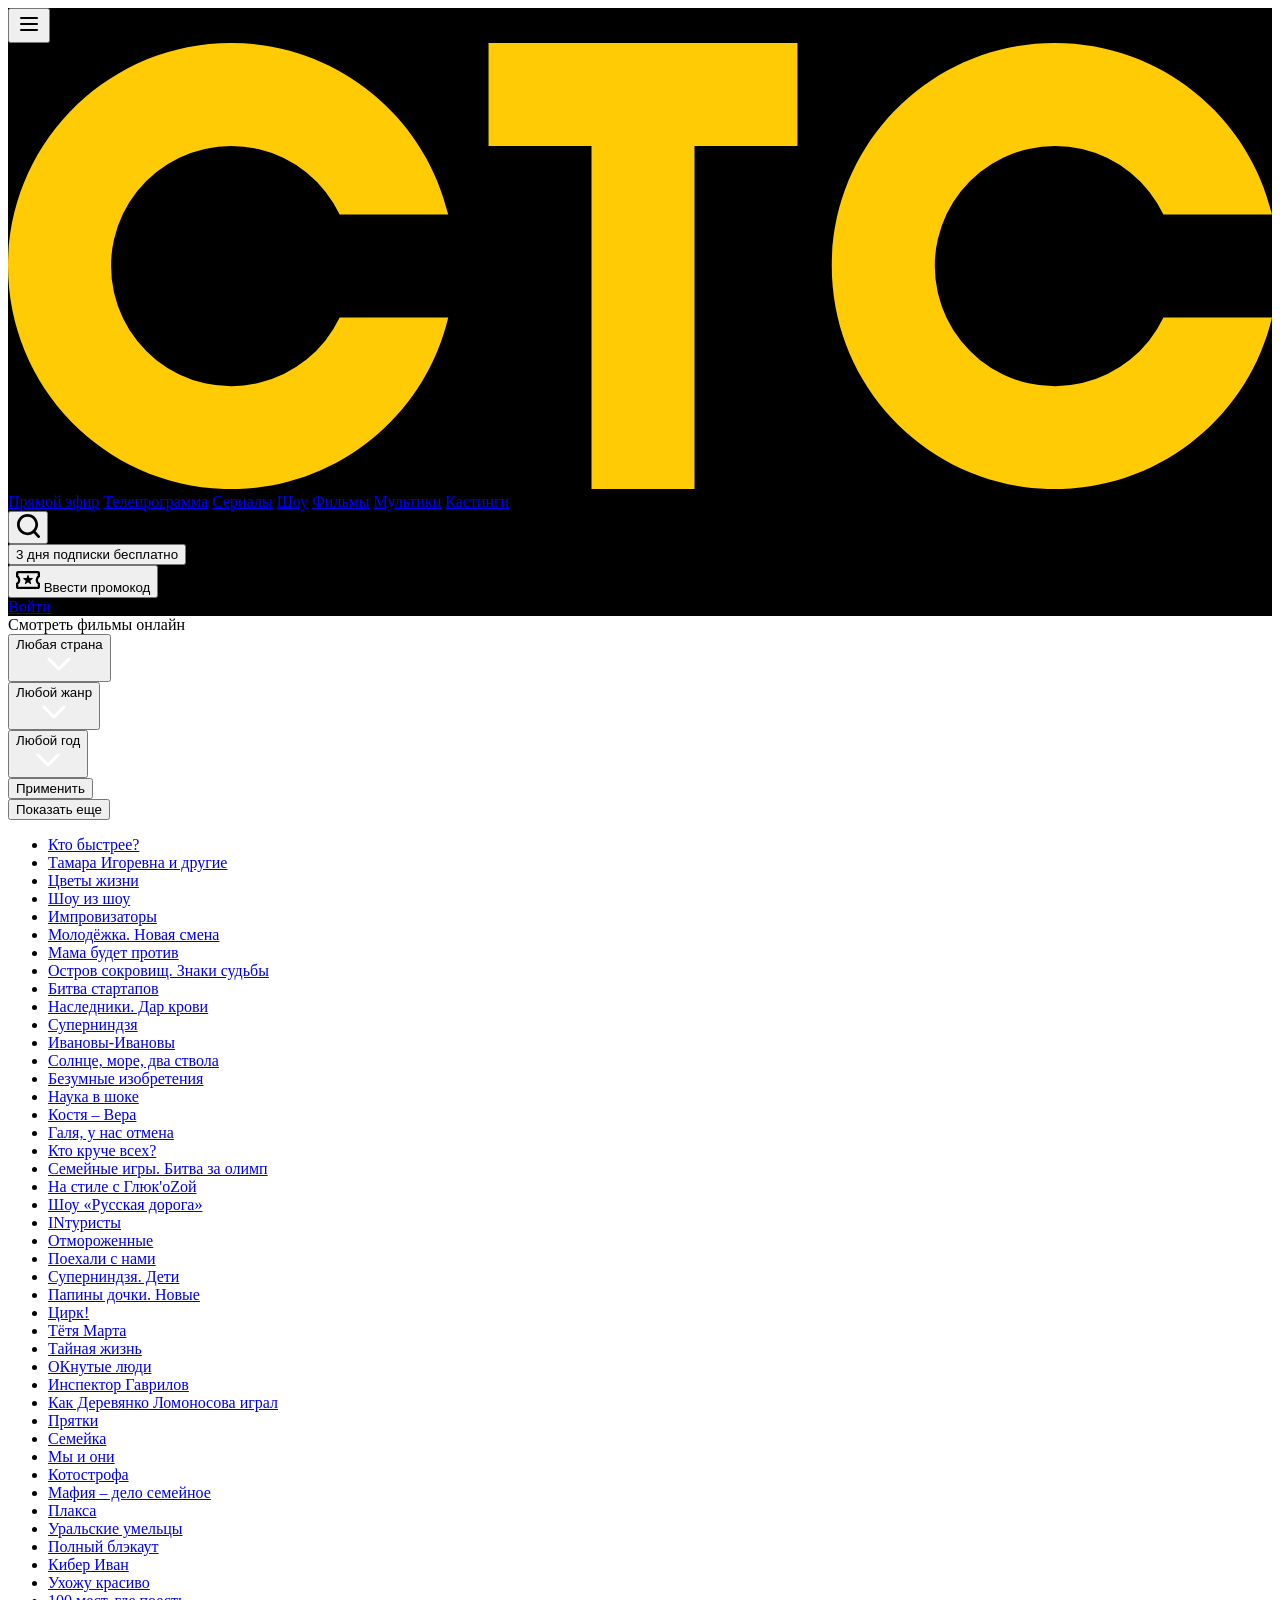
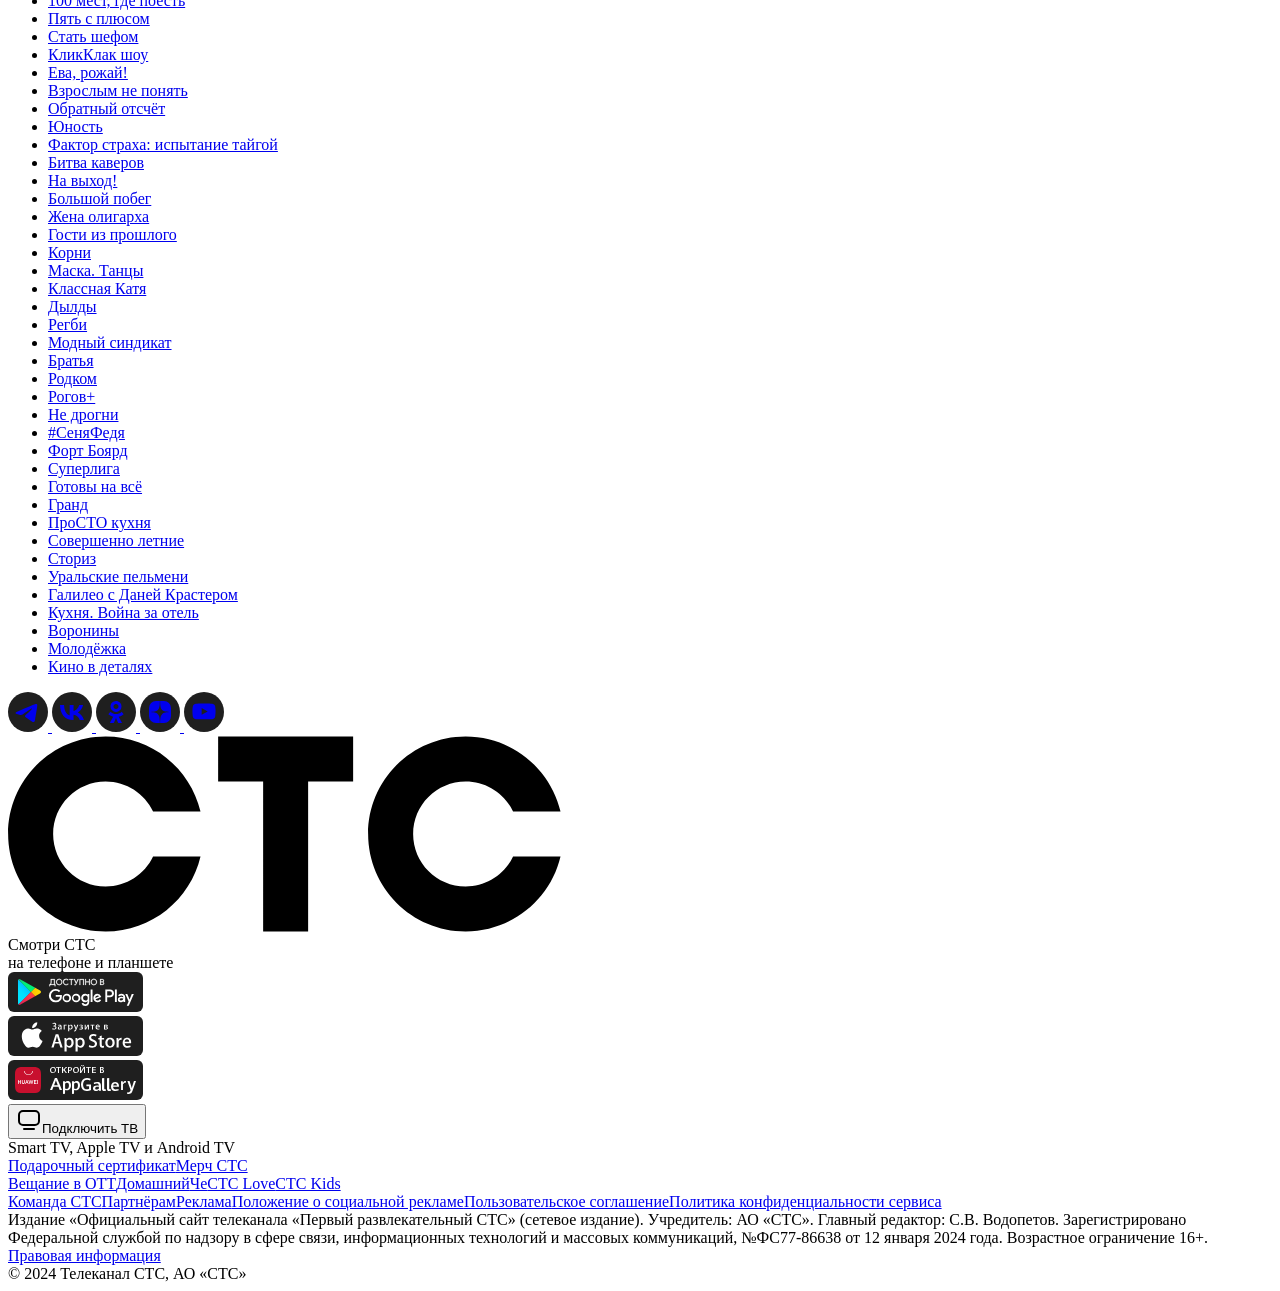
==== commit 81857545: "update" ====
--- a/MyHTTPServer/MyHTTPServer/Templates/Pages/Dashboard/index.html
+++ b/MyHTTPServer/MyHTTPServer/Templates/Pages/Dashboard/index.html
@@ -30,20 +30,20 @@
             </div>
         </div>
         <div data-cy="logo" class="mocked-styled-51 l1mnwfaf">
-            <a href="/public">
+            <a href="dashboard">
                 <svg viewBox="0 0 68 24" xmlns="http://www.w3.org/2000/svg">
                     <path d="M25.852 0v5.538h5.54V24h5.539V5.539h5.54V0H25.85m-8.008 14.77a6.462 6.462 0 1 1 0-5.538l5.84-.001C22.433 3.939 17.678 0 12.003 0 5.373 0 0 5.373 0 12s5.374 12 12.003 12c5.675 0 10.43-3.938 11.68-9.23h-5.84m44.316 0a6.462 6.462 0 1 1 0-5.538L68 9.23C66.75 3.939 61.995 0 56.32 0c-6.63 0-12.003 5.373-12.003 12s5.374 12 12.002 12c5.676 0 10.43-3.938 11.681-9.23h-5.84" fill="#FFCB05"></path>
                 </svg>
             </a>
         </div>
         <div data-cy="menu" class="mocked-styled-751 m10bajry">
-            <a data-cy="link" data-title="Прямой эфир" href="/online/">Прямой эфир</a>
-            <a data-cy="link" data-title="Телепрограмма" href="/programm/">Телепрограмма</a>
-            <a data-cy="link" data-title="Сериалы" href="/collections/serials/">Сериалы</a>
-            <a data-cy="link" data-title="Шоу" href="/collections/show/">Шоу</a>
-            <a data-cy="link" data-title="Фильмы" href="/collections/filmi/">Фильмы</a>
-            <a data-cy="link" data-title="Мультики" href="/collections/multiki/">Мультики</a>
-            <a data-cy="link" data-title="Кастинги" href="/casting/">Кастинги</a>
+            <a data-cy="link" data-title="Прямой эфир" href="#">Прямой эфир</a>
+            <a data-cy="link" data-title="Телепрограмма" href="#">Телепрограмма</a>
+            <a data-cy="link" data-title="Сериалы" href="#">Сериалы</a>
+            <a data-cy="link" data-title="Шоу" href="#">Шоу</a>
+            <a data-cy="link" data-title="Фильмы" href="#">Фильмы</a>
+            <a data-cy="link" data-title="Мультики" href="#">Мультики</a>
+            <a data-cy="link" data-title="Кастинги" href="#">Кастинги</a>
         </div>
         <div class="mocked-styled-753 shgopuk">
             <button data-disabled="false" color="transparent" class="mocked-styled-3 b1oy04za tlavnz7 b1oy04za">
@@ -75,7 +75,7 @@
             </div>
         </div>
         <div data-cy="enter" class="mocked-styled-756 ebzdbck">
-            <div data-cy="login" class="mocked-styled-758 lmygb9s">
+            <div class="mocked-styled-758 lmygb9s">
                 <a href="login" class="mocked-styled-759 t103wgns">Войти</a>
             </div>
         </div>
@@ -167,146 +167,23 @@
                     </div>
                 </div>
                 <div data-cy="paid-filter" class="mocked-styled-366 pgjba3y">
-                    <div data-cy="switcher" class="mocked-styled-76 s4tshxk">
-                        <div class="mocked-styled-78 a1m27v4j"></div>
-                        <button data-is-active="false" class="mocked-styled-77 tk2hnas" onclick="setActiveButton(this)">Все</button>
-                        <button data-is-active="false" class="mocked-styled-77 tk2hnas" onclick="setActiveButton(this)">Бесплатно</button>
-                        <button data-is-active="false" class="mocked-styled-77 tk2hnas" onclick="setActiveButton(this)">По подписке</button>
-                    </div>
+               
                 </div>
-            </div>
-        </div>
-        <div data-cy="projects" class="mocked-styled-393 p7vyhen">
-            <div class="mocked-styled-394 p1tslz7y">
-                <div class="phws30f" style="opacity: 1;">
-                    <div data-cy="tile" data-has-progress="false" class="mocked-styled-33 t1lfo8oz" style="--t1lfo8oz-0: none; --t1lfo8oz-1: 0;">
-                        <div class="mocked-styled-27 irx2gae">
-                            <a data-cy="image-link" href="/projects/filmi/strasti-po-matveyu/">
-                                <div class="iebw1u" data-cy="image" style="background-image: url(&quot;https://mgf-static-ssl.ctc.ru/images/ctc-entity-project/19877/verticalcover/web/667ecd0c2121c-490x696.jpeg&quot;);">
-                                </div>
-                            </a>
-                        </div>
-                        <div class="mocked-styled-28 in56or7"></div>
-                    </div>
+
+                <div data-active="false" class="mocked-styled-754 s3k86sl">
+                    <button data-disabled="false" color="default" data-cy="read-filters" class="mocked-styled-1 b1oy04za">
+                        <span class="mocked-styled-0 i1tw7fe7" style="--i1tw7fe7-0: 4.063vw; --i1tw7fe7-1: 13px; --i1tw7fe7-2: 0.677vw;"></span>Применить</button>
                 </div>
-                <div class="phws30f" style="opacity: 1;">
-                    <div data-cy="tile" data-has-progress="false" class="mocked-styled-33 t1lfo8oz" style="--t1lfo8oz-0: none; --t1lfo8oz-1: 0;">
-                        <div class="mocked-styled-27 irx2gae">
-                            <a data-cy="image-link" href="/projects/filmi/tibra/">
-                                <div class="iebw1u" data-cy="image" style="background-image: url(&quot;https://mgf-static-ssl.ctc.ru/images/ctc-entity-project/18704/verticalcover/web/6568acd4b93a3-490x696.jpeg&quot;);">
-                                </div>
-                            </a>
-                        </div>
-                        <div class="mocked-styled-28 in56or7"></div>
-                    </div>
-                </div>
-                <div class="phws30f" style="opacity: 1;">
-                    <div data-cy="tile" data-has-progress="false" class="mocked-styled-33 t1lfo8oz" style="--t1lfo8oz-0: none; --t1lfo8oz-1: 0;">
-                        <div class="mocked-styled-27 irx2gae">
-                            <a data-cy="image-link" href="/projects/filmi/poehavshaya/">
-                                <div class="iebw1u" data-cy="image" style="background-image: url(&quot;https://mgf-static-ssl.ctc.ru/images/ctc-entity-project/18436/verticalcover/web/650b1b71bf88c-490x696.jpeg&quot;);">
-                                </div>
-                            </a>
-                        </div>
-                        <div class="mocked-styled-28 in56or7"></div>
-                    </div>
-                </div>
-                <div class="phws30f" style="opacity: 1;">
-                    <div data-cy="tile" data-has-progress="false" class="mocked-styled-33 t1lfo8oz" style="--t1lfo8oz-0: none; --t1lfo8oz-1: 0;">
-                        <div class="mocked-styled-27 irx2gae">
-                            <a data-cy="image-link" href="/projects/filmi/ne-skazhu/">
-                                <div class="iebw1u" data-cy="image" style="background-image: url(&quot;https://mgf-static-ssl.ctc.ru/images/ctc-entity-project/18714/verticalcover/web/657330281bc70-490x696.jpeg&quot;);">
-                                </div>
-                            </a>
-                        </div>
-                        <div class="mocked-styled-28 in56or7"></div>
-                    </div>
-                </div>
-                <div class="phws30f" style="opacity: 1;">
-                    <div data-cy="tile" data-has-progress="false" class="mocked-styled-33 t1lfo8oz" style="--t1lfo8oz-0: none; --t1lfo8oz-1: 0;">
-                        <div class="mocked-styled-27 irx2gae">
-                            <a data-cy="image-link" href="/projects/filmi/van_gog_na_poroge_vechnosti/">
-                                <div class="iebw1u" data-cy="image" style="background-image: url(&quot;https://mgf-static-ssl.ctc.ru/images/ctc-entity-project/6929/verticalcover/web/670fcd091f399-490x696.jpeg&quot;);"></div>
-                            </a>
-                        </div>
-                        <div class="mocked-styled-28 in56or7"></div>
-                    </div>
-                </div>
-                <div class="phws30f" style="opacity: 1;">
-                    <div data-cy="tile" data-has-progress="false" class="mocked-styled-33 t1lfo8oz" style="--t1lfo8oz-0: none; --t1lfo8oz-1: 0;">
-                        <div class="mocked-styled-27 irx2gae">
-                            <a data-cy="image-link" href="/projects/filmi/kofe-i-sigarety/">
-                                <div class="iebw1u" data-cy="image" style="background-image: url(&quot;https://mgf-static-ssl.ctc.ru/images/ctc-entity-project/17694/verticalcover/web/63d94edf31b3d-490x696.jpeg&quot;);"></div>
-                            </a>
-                        </div>
-                        <div class="mocked-styled-28 in56or7"></div>
-                    </div>
-                </div>
-                <div class="phws30f" style="opacity: 1;">
-                    <div data-cy="tile" data-has-progress="false" class="mocked-styled-33 t1lfo8oz" style="--t1lfo8oz-0: none; --t1lfo8oz-1: 0;">
-                        <div class="mocked-styled-27 irx2gae">
-                            <a data-cy="image-link" href="/projects/filmi/artist/">
-                                <div class="iebw1u" data-cy="image" style="background-image: url(&quot;https://mgf-static-ssl.ctc.ru/images/ctc-entity-project/8865/verticalcover/web/670d180d25cfd-490x696.jpeg&quot;);"></div>
-                            </a>
-                        </div>
-                        <div class="mocked-styled-28 in56or7"></div>
-                    </div>
-                </div>
-                <div class="phws30f" style="opacity: 1;">
-                    <div data-cy="tile" data-has-progress="false" class="mocked-styled-33 t1lfo8oz" style="--t1lfo8oz-0: none; --t1lfo8oz-1: 0;">
-                        <div class="mocked-styled-27 irx2gae">
-                            <a data-cy="image-link" href="/projects/filmi/zhenshchina-iz-pyatogo-okruga/">
-                                <div class="iebw1u" data-cy="image" style="background-image: url(&quot;https://mgf-static-ssl.ctc.ru/images/ctc-entity-project/9365/verticalcover/web/66e3ed2610307-490x696.jpeg&quot;);"></div>
-                            </a>
-                        </div>
-                        <div class="mocked-styled-28 in56or7"></div>
-                    </div>
-                </div>
-                <div class="phws30f" style="opacity: 1;">
-                    <div data-cy="tile" data-has-progress="false" class="mocked-styled-33 t1lfo8oz" style="--t1lfo8oz-0: none; --t1lfo8oz-1: 0;">
-                        <div class="mocked-styled-27 irx2gae">
-                            <a data-cy="image-link" href="/projects/filmi/serena/">
-                                <div class="iebw1u" data-cy="image" style="background-image: url(&quot;https://mgf-static-ssl.ctc.ru/images/ctc-entity-project/2413/verticalcover/web/66ccab8074cb1-490x696.jpeg&quot;);"></div>
-                            </a>
-                        </div>
-                        <div class="mocked-styled-28 in56or7"></div>
-                    </div>
-                </div>
-                <div class="phws30f" style="opacity: 1;">
-                    <div data-cy="tile" data-has-progress="false" class="mocked-styled-33 t1lfo8oz" style="--t1lfo8oz-0: none; --t1lfo8oz-1: 0;">
-                        <div class="mocked-styled-27 irx2gae">
-                            <a data-cy="image-link" href="/projects/filmi/anzhelika-markiza-angelov/">
-                                <div class="iebw1u" data-cy="image" style="background-image: url(&quot;https://mgf-static-ssl.ctc.ru/images/ctc-entity-project/7585/verticalcover/web/670d15ca9e7ca-490x696.jpeg&quot;);"></div>
-                            </a>
-                        </div>
-                        <div class="mocked-styled-28 in56or7"></div>
-                    </div>
-                </div>
-                <div class="phws30f" style="opacity: 1;">
-                    <div data-cy="tile" data-has-progress="false" class="mocked-styled-33 t1lfo8oz" style="--t1lfo8oz-0: none; --t1lfo8oz-1: 0;">
-                        <div class="mocked-styled-27 irx2gae">
-                            <a data-cy="image-link" href="/projects/filmi/poslednjaja-lubov-na-zemle/">
-                                <div class="iebw1u" data-cy="image" style="background-image: url(&quot;https://mgf-static-ssl.ctc.ru/images/ctc-entity-project/517/verticalcover/web/66c45abc301cf-490x696.jpeg&quot;);"></div>
-                            </a>
-                        </div>
-                        <div class="mocked-styled-28 in56or7"></div>
-                    </div>
-                </div>
-                <div class="phws30f" style="opacity: 1;">
-                    <div data-cy="tile" data-has-progress="false" class="mocked-styled-33 t1lfo8oz" style="--t1lfo8oz-0: none; --t1lfo8oz-1: 0;">
-                        <div class="mocked-styled-27 irx2gae">
-                            <a data-cy="image-link" href="/projects/filmi/ivanovy-ivanovy-novogodnie-kanikuly/">
-                                <div class="iebw1u" data-cy="image" style="background-image: url(&quot;https://mgf-static-ssl.ctc.ru/images/ctc-entity-project/18809/verticalcover/web/6589a8c984bd9-490x696.jpeg&quot;);">
-                                </div>
-                            </a>
-                        </div>
-                        <div class="mocked-styled-28 in56or7"></div>
-                    </div>
-                </div>
-            </div>
+        </div>
+            
+<!--            ЗДЕСЬ ФИЛЬМЫ-->
+        <div  data-cy="projects" class="mocked-styled-393 p7vyhen">
+            <div id="catalog" class="mocked-styled-394 p1tslz7y"></div>
+            </div>
+<!--            ЗДЕСЬ КОНЕЦ-->
             <div class="mocked-styled-390 s12mk9hc">
                 <div class="mocked-styled-389 s1qj5ghg">
-                    <button data-disabled="false" color="default" data-cy="see-more-btn" class="mocked-styled-1 b1oy04za"><span class="mocked-styled-0 i1tw7fe7" style="--i1tw7fe7-0: 4.063vw; --i1tw7fe7-1: 13px; --i1tw7fe7-2: 0.677vw;"></span>Показать еще </button>
+                    <button id="showMoreButton" data-disabled="false" color="default" data-cy="see-more-btn" class="mocked-styled-1 b1oy04za"><span class="mocked-styled-0 i1tw7fe7" style="--i1tw7fe7-0: 4.063vw; --i1tw7fe7-1: 13px; --i1tw7fe7-2: 0.677vw;"></span>Показать еще </button>
                 </div>
             </div>
         </div>
@@ -561,8 +438,6 @@
         filterValue.textContent = year;
         toggleDropdown(); // Закрываем выпадающий список после выбора
     }
-</script>
-<script>
     function toggleGenreDropdown() {
         const dropdown = document.getElementById('genre-drop-down');
         const isOpened = dropdown.style.display === 'block';
@@ -574,9 +449,6 @@
         filterValue.textContent = genre;
         toggleGenreDropdown(); // Закрываем выпадающий список после выбора
     }
-</script>
-
-<script>
     function toggleCountryDropdown() {
         const dropdown = document.getElementById('country-drop-down');
         const isOpened = dropdown.style.display === 'block';
@@ -588,9 +460,6 @@
         filterValue.textContent = country;
         toggleCountryDropdown(); // Закрываем выпадающий список после выбора
     }
-</script>
-
-<script>
     function setActiveButton(button) {
         const buttons = document.querySelectorAll('.mocked-styled-77');
         buttons.forEach(btn => {
@@ -599,6 +468,94 @@
         });
         button.style.backgroundColor = '#ebbb04' ; // Устанавливаем фон выбранной кнопке
         button.setAttribute('data-is-active', 'true'); // Устанавливаем активное состояние
-    }
+        console.log('Выбранный фильтр:', button.textContent.trim());
+    }
+    const catalog = document.getElementById("catalog");
+    let currentIndex = 0; // Текущий индекс для отслеживания отображаемых карточек
+
+    function addCards(cards) {
+        const nextUrls = cards.slice(currentIndex, currentIndex + 12);
+
+        nextUrls.forEach(url => {
+            const card = document.createElement('div');
+            card.innerHTML = url;
+            catalog.appendChild(card);
+        });
+
+        // Обновляем текущий индекс
+        currentIndex += 12;
+        // Прячем кнопку, если больше нет карточек для показа
+        if (currentIndex >= cards.length) {
+            const showMoreButton = document.getElementById('showMoreButton');
+            showMoreButton.style.display = 'none'; // Скрыть кнопку, если больше нечего показывать
+        }
+    }
+
+    // AJAX запрос для получения URLs
+    function GetAjaxRequest(filter) {
+        fetch(`dashboard/${filter}`)
+            .then(response => response.json())
+            .then(data => {
+                // Очищаем каталог перед добавлением новых карточек
+                catalog.innerHTML = '';
+                currentIndex = 0; // Сбрасываем текущий индекс
+
+                // Изначально показываем 12 карточек
+                addCards(data);
+
+                // Получаем кнопку "Показать еще"
+                const showMoreButton = document.querySelector('[data-cy="see-more-btn"]');
+
+                // Добавляем обработчик события "click"
+                showMoreButton.addEventListener('click', () => {
+                    addCards(data); // Показываем еще 12 карточек при нажатии
+                });
+            })
+            .catch(error => console.error('Ошибка:', error));
+    }
+
+
+
+    // Первая загрузка с фильтром GetUrls
+    GetAjaxRequest('GetUrls');
+
+    // Функция для считывания текущих значений фильтров
+    function applyFilters() {
+        const countryFilter = document.getElementById('current-country-filter-value').textContent.trim();
+        const allButton = document.querySelectorAll('button[data-is-active]');
+        const activeButton = Array.from(allButton).find(button => button.getAttribute('data-is-active') === 'true');
+
+
+        if (countryFilter === 'Любая страна') {
+            if (!GetAjaxRequest('CheckAuthorization') || activeButton.textContent.toString() === 'Все')
+            {
+                GetAjaxRequest('GetUrls')
+            }
+            if (activeButton.textContent.toString() === 'Бесплатно')
+            {
+                const parametr = 'free';
+                GetAjaxRequest(`GetMoviesWithPrivacyFilter?privacy=${parametr}`)
+            }
+            if (activeButton.textContent.toString() === 'По подписке')
+            {
+                const parametr = 'privacy';
+                GetAjaxRequest(`GetMoviesWithPrivacyFilter?privacy=${parametr}`)
+            }
+        }
+
+        else{
+            GetAjaxRequest(`GetMoviesWithCountryFilter?country=${countryFilter}`);
+            allButton.forEach(button => {
+                if (button.textContent.trim() === 'Все') {
+                    setActiveButton(button)
+                }
+            })
+            
+        }
+    }
+
+    document.querySelector('[data-cy="read-filters"]').addEventListener('click', applyFilters);
+
 </script>
+
 </html>
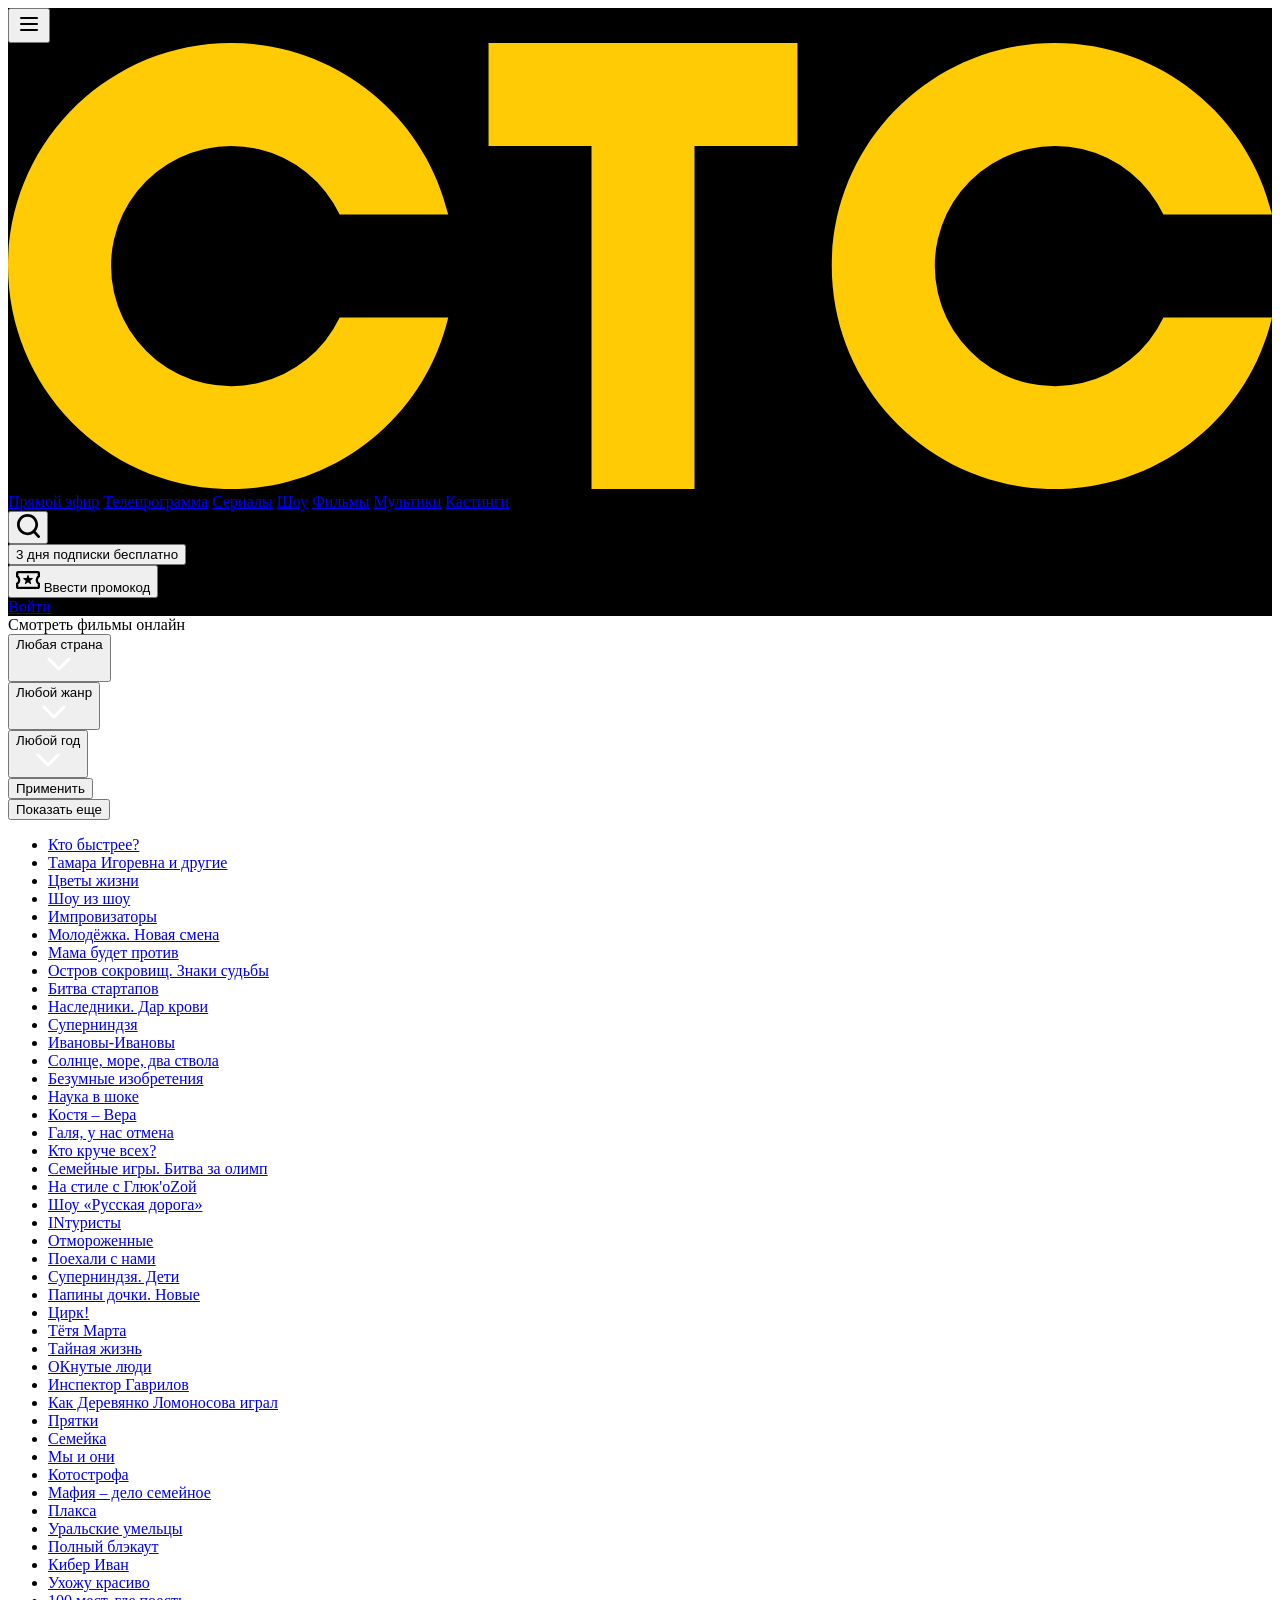
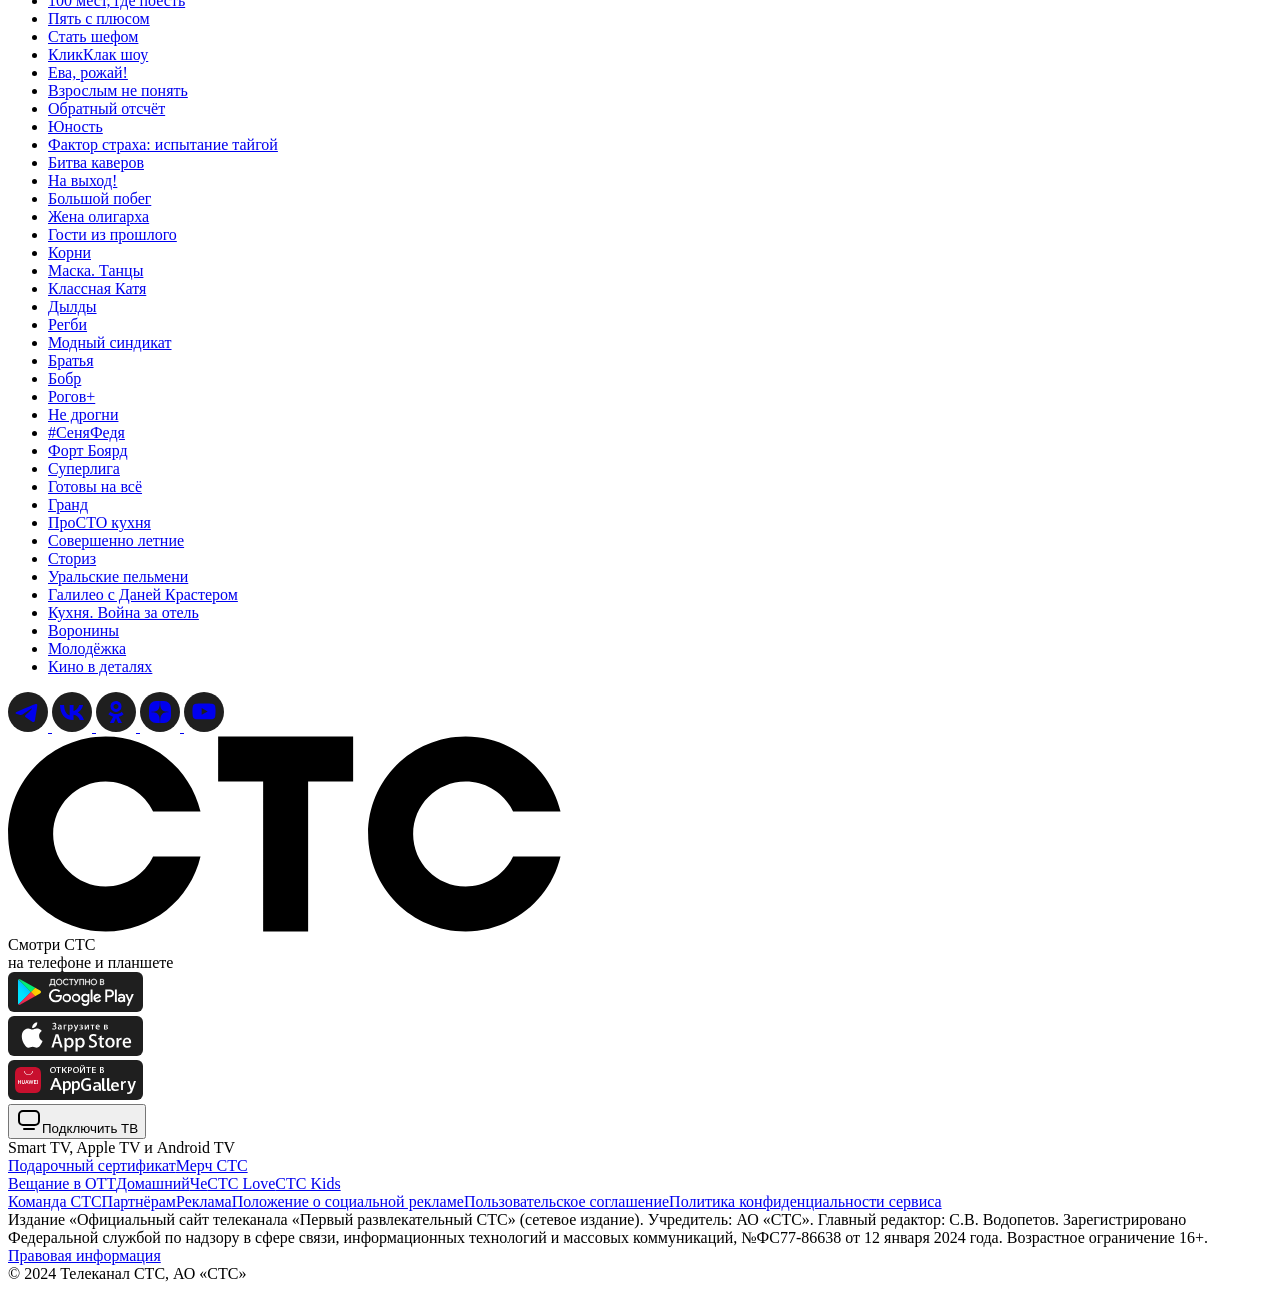
==== commit 9af8ab2d: "update" ====
--- a/MyHTTPServer/MyHTTPServer/Templates/Pages/Dashboard/index.html
+++ b/MyHTTPServer/MyHTTPServer/Templates/Pages/Dashboard/index.html
@@ -160,8 +160,32 @@
                             </button>
                             <div id="drop-down" class="w18r0ctt" data-cy="drop-down" style="display: none;">
                                 <a class="mocked-styled-64 o1a1l6k1" href="#" onclick="selectYear('Любой год')">Любой год</a>
+                                <a class="mocked-styled-64 o1a1l6k1" href="#" onclick="selectYear('2025')">2025</a>
                                 <a class="mocked-styled-64 o1a1l6k1" href="#" onclick="selectYear('2024')">2024</a>
                                 <a class="mocked-styled-64 o1a1l6k1" href="#" onclick="selectYear('2023')">2023</a>
+                                <a class="mocked-styled-64 o1a1l6k1" href="#" onclick="selectYear('2022')">2022</a>
+                                <a class="mocked-styled-64 o1a1l6k1" href="#" onclick="selectYear('2021')">2021</a>
+                                <a class="mocked-styled-64 o1a1l6k1" href="#" onclick="selectYear('2020')">2020</a>
+                                <a class="mocked-styled-64 o1a1l6k1" href="#" onclick="selectYear('2019')">2019</a>
+                                <a class="mocked-styled-64 o1a1l6k1" href="#" onclick="selectYear('2018')">2018</a>
+                                <a class="mocked-styled-64 o1a1l6k1" href="#" onclick="selectYear('2017')">2017</a>
+                                <a class="mocked-styled-64 o1a1l6k1" href="#" onclick="selectYear('2016')">2016</a>
+                                <a class="mocked-styled-64 o1a1l6k1" href="#" onclick="selectYear('2015')">2015</a>
+                                <a class="mocked-styled-64 o1a1l6k1" href="#" onclick="selectYear('2014')">2014</a>
+                                <a class="mocked-styled-64 o1a1l6k1" href="#" onclick="selectYear('2013')">2013</a>
+                                <a class="mocked-styled-64 o1a1l6k1" href="#" onclick="selectYear('2012')">2012</a>
+                                <a class="mocked-styled-64 o1a1l6k1" href="#" onclick="selectYear('2011')">2011</a>
+                                <a class="mocked-styled-64 o1a1l6k1" href="#" onclick="selectYear('2010')">2010</a>
+                                <a class="mocked-styled-64 o1a1l6k1" href="#" onclick="selectYear('2009')">2009</a>
+                                <a class="mocked-styled-64 o1a1l6k1" href="#" onclick="selectYear('2008')">2008</a>
+                                <a class="mocked-styled-64 o1a1l6k1" href="#" onclick="selectYear('2007')">2007</a>
+                                <a class="mocked-styled-64 o1a1l6k1" href="#" onclick="selectYear('2006')">2006</a>
+                                <a class="mocked-styled-64 o1a1l6k1" href="#" onclick="selectYear('2005')">2005</a>
+                                <a class="mocked-styled-64 o1a1l6k1" href="#" onclick="selectYear('2004')">2004</a>
+                                <a class="mocked-styled-64 o1a1l6k1" href="#" onclick="selectYear('2003')">2003</a>
+                                <a class="mocked-styled-64 o1a1l6k1" href="#" onclick="selectYear('2002')">2002</a>
+                                <a class="mocked-styled-64 o1a1l6k1" href="#" onclick="selectYear('2001')">2001</a>
+                                
                             </div>
                         </div>
                     </div>
@@ -171,7 +195,7 @@
                 </div>
 
                 <div data-active="false" class="mocked-styled-754 s3k86sl">
-                    <button data-disabled="false" color="default" data-cy="read-filters" class="mocked-styled-1 b1oy04za">
+                    <button data-cy="read-filters" class="mocked-styled-1 b1oy04za">
                         <span class="mocked-styled-0 i1tw7fe7" style="--i1tw7fe7-0: 4.063vw; --i1tw7fe7-1: 13px; --i1tw7fe7-2: 0.677vw;"></span>Применить</button>
                 </div>
         </div>
@@ -183,7 +207,7 @@
 <!--            ЗДЕСЬ КОНЕЦ-->
             <div class="mocked-styled-390 s12mk9hc">
                 <div class="mocked-styled-389 s1qj5ghg">
-                    <button id="showMoreButton" data-disabled="false" color="default" data-cy="see-more-btn" class="mocked-styled-1 b1oy04za"><span class="mocked-styled-0 i1tw7fe7" style="--i1tw7fe7-0: 4.063vw; --i1tw7fe7-1: 13px; --i1tw7fe7-2: 0.677vw;"></span>Показать еще </button>
+                    <button id="showMoreButton" class="mocked-styled-1 b1oy04za"><span class="mocked-styled-0 i1tw7fe7" style="--i1tw7fe7-0: 4.063vw; --i1tw7fe7-1: 13px; --i1tw7fe7-2: 0.677vw;"></span>Показать еще </button>
                 </div>
             </div>
         </div>
@@ -201,90 +225,90 @@
 <footer data-cy="footer" class="mocked-styled-194 fbywvoq">
     <div data-cy="projects-links" class="mocked-styled-208 p1jadb42">
         <ul class="mocked-styled-209 wdhg69p">
-            <li class="mocked-styled-210 ldr56ce"><a data-value="Кто быстрее?" data-cy="link" href="/projects/serials/kto-bystree/">Кто быстрее?</a></li>
-            <li class="mocked-styled-210 ldr56ce"><a data-value="Тамара Игоревна и другие" data-cy="link" href="/projects/show/tamara-igorevna-i-drugie/">Тамара Игоревна и другие</a></li>
-            <li class="mocked-styled-210 ldr56ce"><a data-value="Цветы жизни" data-cy="link" href="/projects/serials/tsvety-zhizni/">Цветы жизни</a></li>
-            <li class="mocked-styled-210 ldr56ce"><a data-value="Шоу из шоу" data-cy="link" href="/projects/show/shou-iz-shou/">Шоу из шоу</a></li>
-            <li class="mocked-styled-210 ldr56ce"><a data-value="Импровизаторы" data-cy="link" href="/projects/show/improvizatory/">Импровизаторы</a></li>
-            <li class="mocked-styled-210 ldr56ce"><a data-value="Молодёжка. Новая смена" data-cy="link" href="/projects/serials/molodezhka-novaya-smena/">Молодёжка. Новая смена</a></li>
-            <li class="mocked-styled-210 ldr56ce"><a data-value="Мама будет против" data-cy="link" href="/projects/serials/mama-budet-protiv/">Мама будет против</a></li>
-            <li class="mocked-styled-210 ldr56ce"><a data-value="Остров сокровищ. Знаки судьбы" data-cy="link" href="/projects/show/ostrov-sokrovisch-znaki-sudby/">Остров сокровищ. Знаки судьбы</a></li>
-            <li class="mocked-styled-210 ldr56ce"><a data-value="Битва стартапов" data-cy="link" href="https://ctc.ru/startup/">Битва стартапов</a></li>
-            <li class="mocked-styled-210 ldr56ce"><a data-value="Наследники. Дар крови" data-cy="link" href="/projects/serials/nasledniki-dar-krovi/">Наследники. Дар крови</a></li>
-            <li class="mocked-styled-210 ldr56ce"><a data-value="Суперниндзя" data-cy="link" href="/projects/show/supernindzya/">Суперниндзя</a></li>
-            <li class="mocked-styled-210 ldr56ce"><a data-value="Ивановы-Ивановы" data-cy="link" href="/projects/serials/ivanovy-ivanovy/">Ивановы-Ивановы</a></li>
-            <li class="mocked-styled-210 ldr56ce"><a data-value="Солнце, море, два ствола" data-cy="link" href="https://ctc.ru/projects/serials/solntse-more-dva-stvola/">Солнце, море, два ствола</a></li>
-            <li class="mocked-styled-210 ldr56ce"><a data-value="Безумные изобретения" data-cy="link" href="https://ctc.ru/projects/show/bezumnye-izobreteniya/">Безумные изобретения</a></li>
-            <li class="mocked-styled-210 ldr56ce"><a data-value="Наука в шоке" data-cy="link" href="https://ctc.ru/projects/show/nauka-v-shoke/">Наука в шоке</a></li>
-            <li class="mocked-styled-210 ldr56ce"><a data-value="Костя – Вера" data-cy="link" href="https://ctc.ru/projects/serials/kostya-vera/">Костя – Вера</a></li>
-            <li class="mocked-styled-210 ldr56ce"><a data-value="Галя, у нас отмена" data-cy="link" href="https://ctc.ru/projects/serials/galya-u-nas-otmena/">Галя, у нас отмена</a></li>
-            <li class="mocked-styled-210 ldr56ce"><a data-value="Кто круче всех?" data-cy="link" href="https://ctc.ru/projects/show/kto-kruche-vseh/">Кто круче всех?</a></li>
-            <li class="mocked-styled-210 ldr56ce"><a data-value="Семейные игры. Битва за олимп" data-cy="link" href="https://ctc.ru/projects/show/semeinye-igry-bitva-za-olimp/">Семейные игры. Битва за олимп</a></li>
-            <li class="mocked-styled-210 ldr56ce"><a data-value="На стиле с Глюк'oZой" data-cy="link" href="https://ctc.ru/projects/show/na-stile-s-glyukozoi/">На стиле с Глюк'oZой</a></li>
-            <li class="mocked-styled-210 ldr56ce"><a data-value="Шоу «Русская дорога»" data-cy="link" href="https://ctc.ru/projects/show/shou-russkaya-doroga/">Шоу «Русская дорога»</a></li>
-            <li class="mocked-styled-210 ldr56ce"><a data-value="INтуристы" data-cy="link" href="https://ctc.ru/projects/show/inturisty/">INтуристы</a></li>
-            <li class="mocked-styled-210 ldr56ce"><a data-value="Отмороженные" data-cy="link" href="https://ctc.ru/projects/serials/otmorozhennye/">Отмороженные</a></li>
-            <li class="mocked-styled-210 ldr56ce"><a data-value="Поехали с нами" data-cy="link" href="https://ctc.ru/projects/show/poehali-s-nami/">Поехали с нами</a></li>
-            <li class="mocked-styled-210 ldr56ce"><a data-value="Суперниндзя. Дети" data-cy="link" href="https://ctc.ru/projects/show/supernindzya-deti/">Суперниндзя. Дети</a></li>
-            <li class="mocked-styled-210 ldr56ce"><a data-value="Папины дочки. Новые" data-cy="link" href="https://ctc.ru/projects/serials/papiny-dochki-novye/">Папины дочки. Новые</a></li>
-            <li class="mocked-styled-210 ldr56ce"><a data-value="Цирк!" data-cy="link" href="https://ctc.ru/projects/serials/tsirk/">Цирк!</a></li>
-            <li class="mocked-styled-210 ldr56ce"><a data-value="Тётя Марта" data-cy="link" href="/projects/serials/tetya-marta/">Тётя Марта</a></li>
-            <li class="mocked-styled-210 ldr56ce"><a data-value="Тайная жизнь" data-cy="link" href="/projects/serials/tainaya-zhizn/">Тайная жизнь</a></li>
-            <li class="mocked-styled-210 ldr56ce"><a data-value="ОКнутые люди" data-cy="link" href="/projects/show/oknutye-lyudi/">ОКнутые люди</a></li>
-            <li class="mocked-styled-210 ldr56ce"><a data-value="Инспектор Гаврилов" data-cy="link" href="/projects/serials/inspektor-gavrilov/">Инспектор Гаврилов</a></li>
-            <li class="mocked-styled-210 ldr56ce"><a data-value="Как Деревянко Ломоносова играл" data-cy="link" href="/projects/serials/kak-derevyanko-lomonosova-igral/">Как Деревянко Ломоносова играл</a></li>
-            <li class="mocked-styled-210 ldr56ce"><a data-value="Прятки" data-cy="link" href="/projects/show/pryatki/">Прятки</a></li>
-            <li class="mocked-styled-210 ldr56ce"><a data-value="Семейка" data-cy="link" href="/projects/serials/semeika/">Семейка</a></li>
-            <li class="mocked-styled-210 ldr56ce"><a data-value="Мы и они" data-cy="link" href="/projects/show/my-i-oni/">Мы и они</a></li>
-            <li class="mocked-styled-210 ldr56ce"><a data-value="Котострофа" data-cy="link" href="https://ctc.ru/projects/serials/kotostrofa/">Котострофа</a></li>
-            <li class="mocked-styled-210 ldr56ce"><a data-value="Мафия – дело семейное" data-cy="link" href="/projects/serials/mafiya-delo-semeinoe/">Мафия – дело семейное</a></li>
-            <li class="mocked-styled-210 ldr56ce"><a data-value="Плакса" data-cy="link" href="https://ctc.ru/projects/serials/plaksa/">Плакса</a></li>
-            <li class="mocked-styled-210 ldr56ce"><a data-value="Уральские умельцы" data-cy="link" href="/projects/show/uralskie-umeltsy/">Уральские умельцы</a></li>
-            <li class="mocked-styled-210 ldr56ce"><a data-value="Полный блэкаут" data-cy="link" href="/projects/show/polnyi_blekaut/">Полный блэкаут</a></li>
-            <li class="mocked-styled-210 ldr56ce"><a data-value="Кибер Иван" data-cy="link" href="https://ctc.ru/projects/serials/kiber-ivan/">Кибер Иван</a></li>
-            <li class="mocked-styled-210 ldr56ce"><a data-value="Ухожу красиво" data-cy="link" href="https://ctc.ru/projects/serials/uhozhu-krasivo/">Ухожу красиво</a></li>
-            <li class="mocked-styled-210 ldr56ce"><a data-value="100 мест, где поесть" data-cy="link" href="/projects/show/100-mest-gde-poest/">100 мест, где поесть</a></li>
-            <li class="mocked-styled-210 ldr56ce"><a data-value="Пять с плюсом" data-cy="link" href="https://ctc.ru/projects/serials/pyat-s-plyusom/">Пять с плюсом</a></li>
-            <li class="mocked-styled-210 ldr56ce"><a data-value="Стать шефом" data-cy="link" href="/projects/show/stat-shefom/">Стать шефом</a></li>
-            <li class="mocked-styled-210 ldr56ce"><a data-value="КликКлак шоу" data-cy="link" href="/projects/show/klikklak-shou/">КликКлак шоу</a></li>
-            <li class="mocked-styled-210 ldr56ce"><a data-value="Ева, рожай!" data-cy="link" href="/projects/serials/eva-rozhai/">Ева, рожай!</a></li>
-            <li class="mocked-styled-210 ldr56ce"><a data-value="Взрослым не понять" data-cy="link" href="/projects/show/vzroslym-ne-ponyat/">Взрослым не понять</a></li>
-            <li class="mocked-styled-210 ldr56ce"><a data-value="Обратный отсчёт" data-cy="link" href="/projects/show/obratnyi-otschet/">Обратный отсчёт</a></li>
-            <li class="mocked-styled-210 ldr56ce"><a data-value="Юность" data-cy="link" href="/projects/serials/yunost/">Юность</a></li>
-            <li class="mocked-styled-210 ldr56ce"><a data-value="Фактор страха: испытание тайгой" data-cy="link" href="/projects/show/faktor-straha-ispytanie-tajgoj/">Фактор страха: испытание тайгой</a></li>
-            <li class="mocked-styled-210 ldr56ce"><a data-value="Битва каверов" data-cy="link" href="/projects/show/bitva-kaverov/">Битва каверов</a></li>
-            <li class="mocked-styled-210 ldr56ce"><a data-value="На выход!" data-cy="link" href="/projects/show/na-vyhod/">На выход!</a></li>
-            <li class="mocked-styled-210 ldr56ce"><a data-value="Большой побег" data-cy="link" href="/projects/show/bolshoi-pobeg/">Большой побег</a></li>
-            <li class="mocked-styled-210 ldr56ce"><a data-value="Жена олигарха" data-cy="link" href="/projects/serials/zhena-oligarha/">Жена олигарха</a></li>
-            <li class="mocked-styled-210 ldr56ce"><a data-value="Гости из прошлого" data-cy="link" href="/projects/serials/gosti-iz-proshlogo/">Гости из прошлого</a></li>
-            <li class="mocked-styled-210 ldr56ce"><a data-value="Корни" data-cy="link" href="/projects/serials/korni/">Корни</a></li>
-            <li class="mocked-styled-210 ldr56ce"><a data-value="Маска. Танцы" data-cy="link" href="/projects/show/maska-tantsy/">Маска. Танцы</a></li>
-            <li class="mocked-styled-210 ldr56ce"><a data-value="Классная Катя" data-cy="link" href="/projects/serials/klassnaya-katya/">Классная Катя</a></li>
-            <li class="mocked-styled-210 ldr56ce"><a data-value="Дылды" data-cy="link" href="/projects/serials/dyldy/">Дылды</a></li>
-            <li class="mocked-styled-210 ldr56ce"><a data-value="Регби" data-cy="link" href="/projects/serials/regbi/">Регби</a></li>
-            <li class="mocked-styled-210 ldr56ce"><a data-value="Модный синдикат" data-cy="link" href="/projects/serials/modnyi-sindikat/">Модный синдикат</a></li>
-            <li class="mocked-styled-210 ldr56ce"><a data-value="Братья" data-cy="link" href="/projects/serials/bratya/">Братья</a></li>
-            <li class="mocked-styled-210 ldr56ce"><a data-value="Родком" data-cy="link" href="/projects/serials/rodkom/">Родком</a></li>
-            <li class="mocked-styled-210 ldr56ce"><a data-value="Рогов+" data-cy="link" href="/projects/show/rogov-/">Рогов+</a></li>
-            <li class="mocked-styled-210 ldr56ce"><a data-value="Не дрогни" data-cy="link" href="/projects/show/ne-drogni/">Не дрогни</a></li>
-            <li class="mocked-styled-210 ldr56ce"><a data-value="#СеняФедя" data-cy="link" href="/projects/serials/senyafedya/">#СеняФедя</a></li>
-            <li class="mocked-styled-210 ldr56ce"><a data-value="Форт Боярд" data-cy="link" href="/projects/show/fort_boyard__vozvraschenie/">Форт Боярд</a></li>
-            <li class="mocked-styled-210 ldr56ce"><a data-value="Суперлига" data-cy="link" href="/projects/show/superliga/">Суперлига</a></li>
-            <li class="mocked-styled-210 ldr56ce"><a data-value="Готовы на всё" data-cy="link" href="/projects/serials/gotovy-na-vse/">Готовы на всё</a></li>
-            <li class="mocked-styled-210 ldr56ce"><a data-value="Гранд" data-cy="link" href="/projects/serials/grand">Гранд</a></li>
-            <li class="mocked-styled-210 ldr56ce"><a data-value="ПроСТО кухня" data-cy="link" href="/projects/show/prosto_kuhnya/">ПроСТО кухня</a></li>
-            <li class="mocked-styled-210 ldr56ce"><a data-value="Совершенно летние" data-cy="link" href="/projects/serials/sovershenno-letnie/">Совершенно летние</a></li>
-            <li class="mocked-styled-210 ldr56ce"><a data-value="Сториз" data-cy="link" href="/projects/serials/storis/">Сториз</a></li>
-            <li class="mocked-styled-210 ldr56ce"><a data-value="Уральские пельмени" data-cy="link" href="/projects/show/shou-_uralskikh-pelmeney_/">Уральские пельмени</a></li>
-            <li class="mocked-styled-210 ldr56ce"><a data-value="Галилео с Даней Крастером" data-cy="link" href="/projects/show/galileo-s-danei-krasterom/">Галилео с Даней Крастером</a></li>
-            <li class="mocked-styled-210 ldr56ce"><a data-value="Кухня. Война за отель" data-cy="link" href="/projects/serials/kuhnya__voina_za_otel/">Кухня. Война за отель</a></li>
-            <li class="mocked-styled-210 ldr56ce"><a data-value="Воронины" data-cy="link" href="/projects/Serials/Voroniny/">Воронины</a></li>
-            <li class="mocked-styled-210 ldr56ce"><a data-value="Молодёжка" data-cy="link" href="/projects/Serials/Molodezhka/">Молодёжка</a></li>
-            <li class="mocked-styled-210 ldr56ce"><a data-value="Кино в деталях" data-cy="link" href="/projects/show/kino-v-detalyakh/">Кино в деталях</a></li>
+            <li class="mocked-styled-210 ldr56ce"><a data-value="Кто быстрее?" data-cy="link" href="#">Кто быстрее?</a></li>
+            <li class="mocked-styled-210 ldr56ce"><a data-value="Тамара Игоревна и другие" data-cy="link" href="#">Тамара Игоревна и другие</a></li>
+            <li class="mocked-styled-210 ldr56ce"><a data-value="Цветы жизни" data-cy="link" href="#">Цветы жизни</a></li>
+            <li class="mocked-styled-210 ldr56ce"><a data-value="Шоу из шоу" data-cy="link" href="#">Шоу из шоу</a></li>
+            <li class="mocked-styled-210 ldr56ce"><a data-value="Импровизаторы" data-cy="link" href="#">Импровизаторы</a></li>
+            <li class="mocked-styled-210 ldr56ce"><a data-value="Молодёжка. Новая смена" data-cy="link" href="#">Молодёжка. Новая смена</a></li>
+            <li class="mocked-styled-210 ldr56ce"><a data-value="Мама будет против" data-cy="link" href="#">Мама будет против</a></li>
+            <li class="mocked-styled-210 ldr56ce"><a data-value="Остров сокровищ. Знаки судьбы" data-cy="link" href="#">Остров сокровищ. Знаки судьбы</a></li>
+            <li class="mocked-styled-210 ldr56ce"><a data-value="Битва стартапов" data-cy="link" href="#">Битва стартапов</a></li>
+            <li class="mocked-styled-210 ldr56ce"><a data-value="Наследники. Дар крови" data-cy="link" href="#">Наследники. Дар крови</a></li>
+            <li class="mocked-styled-210 ldr56ce"><a data-value="Суперниндзя" data-cy="link" href="#">Суперниндзя</a></li>
+            <li class="mocked-styled-210 ldr56ce"><a data-value="Ивановы-Ивановы" data-cy="link" href="#">Ивановы-Ивановы</a></li>
+            <li class="mocked-styled-210 ldr56ce"><a data-value="Солнце, море, два ствола" data-cy="link" href="#">Солнце, море, два ствола</a></li>
+            <li class="mocked-styled-210 ldr56ce"><a data-value="Безумные изобретения" data-cy="link" href="#">Безумные изобретения</a></li>
+            <li class="mocked-styled-210 ldr56ce"><a data-value="Наука в шоке" data-cy="link" href="#">Наука в шоке</a></li>
+            <li class="mocked-styled-210 ldr56ce"><a data-value="Костя – Вера" data-cy="link" href="#">Костя – Вера</a></li>
+            <li class="mocked-styled-210 ldr56ce"><a data-value="Галя, у нас отмена" data-cy="link" href="#">Галя, у нас отмена</a></li>
+            <li class="mocked-styled-210 ldr56ce"><a data-value="Кто круче всех?" data-cy="link" href="#">Кто круче всех?</a></li>
+            <li class="mocked-styled-210 ldr56ce"><a data-value="Семейные игры. Битва за олимп" data-cy="link" href="#">Семейные игры. Битва за олимп</a></li>
+            <li class="mocked-styled-210 ldr56ce"><a data-value="На стиле с Глюк'oZой" data-cy="link" href="#">На стиле с Глюк'oZой</a></li>
+            <li class="mocked-styled-210 ldr56ce"><a data-value="Шоу «Русская дорога»" data-cy="link" href="#">Шоу «Русская дорога»</a></li>
+            <li class="mocked-styled-210 ldr56ce"><a data-value="INтуристы" data-cy="link" href="#">INтуристы</a></li>
+            <li class="mocked-styled-210 ldr56ce"><a data-value="Отмороженные" data-cy="link" href="#">Отмороженные</a></li>
+            <li class="mocked-styled-210 ldr56ce"><a data-value="Поехали с нами" data-cy="link" href="#">Поехали с нами</a></li>
+            <li class="mocked-styled-210 ldr56ce"><a data-value="Суперниндзя. Дети" data-cy="link" href="#">Суперниндзя. Дети</a></li>
+            <li class="mocked-styled-210 ldr56ce"><a data-value="Папины дочки. Новые" data-cy="link" href="#">Папины дочки. Новые</a></li>
+            <li class="mocked-styled-210 ldr56ce"><a data-value="Цирк!" data-cy="link" href="#">Цирк!</a></li>
+            <li class="mocked-styled-210 ldr56ce"><a data-value="Тётя Марта" data-cy="link" href="#">Тётя Марта</a></li>
+            <li class="mocked-styled-210 ldr56ce"><a data-value="Тайная жизнь" data-cy="link" href="#">Тайная жизнь</a></li>
+            <li class="mocked-styled-210 ldr56ce"><a data-value="ОКнутые люди" data-cy="link" href="#">ОКнутые люди</a></li>
+            <li class="mocked-styled-210 ldr56ce"><a data-value="Инспектор Гаврилов" data-cy="link" href="#">Инспектор Гаврилов</a></li>
+            <li class="mocked-styled-210 ldr56ce"><a data-value="Как Деревянко Ломоносова играл" data-cy="link" href="#">Как Деревянко Ломоносова играл</a></li>
+            <li class="mocked-styled-210 ldr56ce"><a data-value="Прятки" data-cy="link" href="#">Прятки</a></li>
+            <li class="mocked-styled-210 ldr56ce"><a data-value="Семейка" data-cy="link" href="#">Семейка</a></li>
+            <li class="mocked-styled-210 ldr56ce"><a data-value="Мы и они" data-cy="link" href="#">Мы и они</a></li>
+            <li class="mocked-styled-210 ldr56ce"><a data-value="Котострофа" data-cy="link" href="#">Котострофа</a></li>
+            <li class="mocked-styled-210 ldr56ce"><a data-value="Мафия – дело семейное" data-cy="link" href="#">Мафия – дело семейное</a></li>
+            <li class="mocked-styled-210 ldr56ce"><a data-value="Плакса" data-cy="link" href="#">Плакса</a></li>
+            <li class="mocked-styled-210 ldr56ce"><a data-value="Уральские умельцы" data-cy="link" href="#">Уральские умельцы</a></li>
+            <li class="mocked-styled-210 ldr56ce"><a data-value="Полный блэкаут" data-cy="link" href="#">Полный блэкаут</a></li>
+            <li class="mocked-styled-210 ldr56ce"><a data-value="Кибер Иван" data-cy="link" href="#">Кибер Иван</a></li>
+            <li class="mocked-styled-210 ldr56ce"><a data-value="Ухожу красиво" data-cy="link" href="#">Ухожу красиво</a></li>
+            <li class="mocked-styled-210 ldr56ce"><a data-value="100 мест, где поесть" data-cy="link" href="#">100 мест, где поесть</a></li>
+            <li class="mocked-styled-210 ldr56ce"><a data-value="Пять с плюсом" data-cy="link" href="#">Пять с плюсом</a></li>
+            <li class="mocked-styled-210 ldr56ce"><a data-value="Стать шефом" data-cy="link" href="#">Стать шефом</a></li>
+            <li class="mocked-styled-210 ldr56ce"><a data-value="КликКлак шоу" data-cy="link" href="#">КликКлак шоу</a></li>
+            <li class="mocked-styled-210 ldr56ce"><a data-value="Ева, рожай!" data-cy="link" href="#">Ева, рожай!</a></li>
+            <li class="mocked-styled-210 ldr56ce"><a data-value="Взрослым не понять" data-cy="link" href="#">Взрослым не понять</a></li>
+            <li class="mocked-styled-210 ldr56ce"><a data-value="Обратный отсчёт" data-cy="link" href="#">Обратный отсчёт</a></li>
+            <li class="mocked-styled-210 ldr56ce"><a data-value="Юность" data-cy="link" href="#">Юность</a></li>
+            <li class="mocked-styled-210 ldr56ce"><a data-value="Фактор страха: испытание тайгой" data-cy="link" href="#">Фактор страха: испытание тайгой</a></li>
+            <li class="mocked-styled-210 ldr56ce"><a data-value="Битва каверов" data-cy="link" href="#">Битва каверов</a></li>
+            <li class="mocked-styled-210 ldr56ce"><a data-value="На выход!" data-cy="link" href="#">На выход!</a></li>
+            <li class="mocked-styled-210 ldr56ce"><a data-value="Большой побег" data-cy="link" href="#">Большой побег</a></li>
+            <li class="mocked-styled-210 ldr56ce"><a data-value="Жена олигарха" data-cy="link" href="#">Жена олигарха</a></li>
+            <li class="mocked-styled-210 ldr56ce"><a data-value="Гости из прошлого" data-cy="link" href="#">Гости из прошлого</a></li>
+            <li class="mocked-styled-210 ldr56ce"><a data-value="Корни" data-cy="link" href="#">Корни</a></li>
+            <li class="mocked-styled-210 ldr56ce"><a data-value="Маска. Танцы" data-cy="link" href="#">Маска. Танцы</a></li>
+            <li class="mocked-styled-210 ldr56ce"><a data-value="Классная Катя" data-cy="link" href="#">Классная Катя</a></li>
+            <li class="mocked-styled-210 ldr56ce"><a data-value="Дылды" data-cy="link" href="#">Дылды</a></li>
+            <li class="mocked-styled-210 ldr56ce"><a data-value="Регби" data-cy="link" href="#">Регби</a></li>
+            <li class="mocked-styled-210 ldr56ce"><a data-value="Модный синдикат" data-cy="link" href="#">Модный синдикат</a></li>
+            <li class="mocked-styled-210 ldr56ce"><a data-value="Братья" data-cy="link" href="#">Братья</a></li>
+            <li class="mocked-styled-210 ldr56ce"><a data-value="Бобр" data-cy="link" href="/assets/bobr.html">Бобр</a></li>
+            <li class="mocked-styled-210 ldr56ce"><a data-value="Рогов+" data-cy="link" href="#">Рогов+</a></li>
+            <li class="mocked-styled-210 ldr56ce"><a data-value="Не дрогни" data-cy="link" href="#">Не дрогни</a></li>
+            <li class="mocked-styled-210 ldr56ce"><a data-value="#СеняФедя" data-cy="link" href="#">#СеняФедя</a></li>
+            <li class="mocked-styled-210 ldr56ce"><a data-value="Форт Боярд" data-cy="link" href="#">Форт Боярд</a></li>
+            <li class="mocked-styled-210 ldr56ce"><a data-value="Суперлига" data-cy="link" href="#">Суперлига</a></li>
+            <li class="mocked-styled-210 ldr56ce"><a data-value="Готовы на всё" data-cy="link" href="#">Готовы на всё</a></li>
+            <li class="mocked-styled-210 ldr56ce"><a data-value="Гранд" data-cy="link" href="#">Гранд</a></li>
+            <li class="mocked-styled-210 ldr56ce"><a data-value="ПроСТО кухня" data-cy="link" href="#">ПроСТО кухня</a></li>
+            <li class="mocked-styled-210 ldr56ce"><a data-value="Совершенно летние" data-cy="link" href="#">Совершенно летние</a></li>
+            <li class="mocked-styled-210 ldr56ce"><a data-value="Сториз" data-cy="link" href="#">Сториз</a></li>
+            <li class="mocked-styled-210 ldr56ce"><a data-value="Уральские пельмени" data-cy="link" href="#">Уральские пельмени</a></li>
+            <li class="mocked-styled-210 ldr56ce"><a data-value="Галилео с Даней Крастером" data-cy="link" href="#">Галилео с Даней Крастером</a></li>
+            <li class="mocked-styled-210 ldr56ce"><a data-value="Кухня. Война за отель" data-cy="link" href="#">Кухня. Война за отель</a></li>
+            <li class="mocked-styled-210 ldr56ce"><a data-value="Воронины" data-cy="link" href="#">Воронины</a></li>
+            <li class="mocked-styled-210 ldr56ce"><a data-value="Молодёжка" data-cy="link" href="#">Молодёжка</a></li>
+            <li class="mocked-styled-210 ldr56ce"><a data-value="Кино в деталях" data-cy="link" href="#">Кино в деталях</a></li>
         </ul>
     </div>
     <div data-cy="social-links" class="mocked-styled-211 stmtxjt">
-        <a data-cy="link" href="https://t.me/channel_ctc">
+        <a data-cy="link" href="#">
             <svg width="40" height="40" viewBox="0 0 40 40" xmlns="http://www.w3.org/2000/svg">
                 <g fill="none">
                     <circle fill="#1F1F1F" cx="20" cy="20" r="20"></circle>
@@ -292,7 +316,7 @@
                 </g>
             </svg>
         </a>
-        <a data-cy="link" href="https://vk.com/ctc">
+        <a data-cy="link" href="#">
             <svg width="40" height="40" viewBox="0 0 40 40" xmlns="http://www.w3.org/2000/svg">
                 <g fill="none" fill-rule="evenodd">
                     <path d="M20 0a20 20 0 1 0 20 19.99A19.99 19.99 0 0 0 20 0" fill="#1F1F1F" fill-rule="nonzero"></path>
@@ -300,7 +324,7 @@
                 </g>
             </svg>
         </a>
-        <a data-cy="link" href="https://www.ok.ru/ctc">
+        <a data-cy="link" href="#">
             <svg width="40" height="40" viewBox="0 0 40 40" xmlns="http://www.w3.org/2000/svg">
                 <g fill="none" fill-rule="evenodd">
                     <path d="M20 0a20 20 0 1 0 20 19.99A19.99 19.99 0 0 0 20 0" fill="#1F1F1F" fill-rule="nonzero"></path>
@@ -308,7 +332,7 @@
                 </g>
             </svg>
         </a>
-        <a data-cy="link" href="https://zen.yandex.ru/ctc">
+        <a data-cy="link" href="#">
             <svg width="40" height="40" viewBox="0 0 40 40" xmlns="http://www.w3.org/2000/svg">
                 <g fill="none" fill-rule="evenodd">
                     <circle fill="#1F1F1F" fill-rule="nonzero" cx="20" cy="20" r="20"></circle>
@@ -316,7 +340,7 @@
                 </g>
             </svg>
         </a>
-        <a data-cy="link" href="https://www.youtube.com/c/ctctv/">
+        <a data-cy="link" href="#">
             <svg width="40" height="40" viewBox="0 0 40 40" xmlns="http://www.w3.org/2000/svg">
                 <g fill="none">
                     <circle fill="#1F1F1F" cx="20" cy="20" r="20"></circle>
@@ -339,7 +363,7 @@
         </div>
         <div class="mocked-styled-200 g1ryyefk">
             <div data-cy="os-badge" class="mocked-styled-8 olg0z1w">
-                <a href="https://play.google.com/store/apps/details?id=com.ctcmediagroup.ctc&amp;hl=ru">
+                <a href="#">
                     <svg width="135" height="40" viewBox="0 0 135 40" xmlns="http://www.w3.org/2000/svg">
                         <defs>
                             <linearGradient x1="60.99%" y1="4.946%" x2="26.536%" y2="71.879%" id="a">
@@ -387,7 +411,7 @@
         </div>
         <div class="mocked-styled-199 a1c62dh1">
             <div data-cy="os-badge" class="mocked-styled-8 olg0z1w">
-                <a href="https://itunes.apple.com/ru/app/%D1%81%D1%82%D1%81-%D1%82%D0%B5%D0%BB%D0%B5%D0%BA%D0%B0%D0%BD%D0%B0%D0%BB-%D1%81%D0%B5%D1%80%D0%B8%D0%B0%D0%BB%D1%8B-%D0%BE%D0%BD%D0%BB%D0%B0%D0%B9%D0%BD/id784379020?mt=8">
+                <a href="#">
                     <svg width="135" height="40" viewBox="0 0 135 40" xmlns="http://www.w3.org/2000/svg">
                         <g fill="none">
                             <rect fill="#1F1F1F" width="135" height="40" rx="6"></rect>
@@ -399,7 +423,7 @@
         </div>
         <div class="mocked-styled-201 h5hd0eq">
             <div data-cy="os-badge" class="mocked-styled-8 olg0z1w">
-                <a href="https://appgallery.huawei.com/app/C101056923">
+                <a href="#">
                     <svg width="135" height="40" viewBox="0 0 135 40" xmlns="http://www.w3.org/2000/svg">
                         <g fill="none" fill-rule="evenodd">
                             <rect fill="#1F1F1F" fill-rule="nonzero" width="135" height="40" rx="6"></rect>
@@ -417,11 +441,11 @@
         </div>
     </div>
     <div data-cy="business-links" class="mocked-styled-205 bnb4k8q">
-        <div class="mocked-styled-206 t1i4ja7b"><a data-cy="link" href="https://widget.mgc-loyalty.ru/sts/landing">Подарочный сертификат</a><a data-cy="link" href="https://ctcmedia.vsemaykishop.ru/">Мерч СТС</a></div>
-        <div class="mocked-styled-207 balf3oq"><a data-cy="link" href="/ott/">Вещание в OTT</a><a data-cy="link" href="https://domashniy.ru/">Домашний</a><a data-cy="link" href="https://chetv.ru/">Че</a><a data-cy="link" href="https://ctclove.ru/">СТС Love</a><a data-cy="link" href="https://ctckids.ru/">СТС Kids</a></div>
-    </div>
-    <div data-cy="info-links" class="mocked-styled-203 it33g5d"><a data-cy="link" href="https://ctc.ru/team/">Команда СТС</a><a data-cy="link" href="https://ctc.ru/partners/">Партнёрам</a><a data-cy="link" href="http://www.everest-sales.ru/">Реклама</a><a data-cy="link" href="https://static.ctc.ru/files/socialadv.pdf">Положение о социальной рекламе</a><a data-cy="link" href="/useragreement/">Пользовательское соглашение</a><a data-cy="link" href="/confidentiality/">Политика конфиденциальности сервиса</a></div>
-    <div data-cy="rights-info" class="mocked-styled-212 r1kcvlwr">Издание «Официальный сайт телеканала «Первый развлекательный СТС» (сетевое издание). Учредитель: АО «СТС». Главный редактор: С.В. Водопетов. Зарегистрировано Федеральной службой по надзору в сфере связи, информационных технологий и массовых коммуникаций, №ФС77-86638 от 12 января 2024 года. Возрастное ограничение 16+. <a data-cy="link" href="/e-media/">Правовая информация</a></div>
+        <div class="mocked-styled-206 t1i4ja7b"><a data-cy="link" href="#">Подарочный сертификат</a><a data-cy="link" href="#">Мерч СТС</a></div>
+        <div class="mocked-styled-207 balf3oq"><a data-cy="link" href="#">Вещание в OTT</a><a data-cy="link" href="#">Домашний</a><a data-cy="link" href="#">Че</a><a data-cy="link" href="#">СТС Love</a><a data-cy="link" href="#">СТС Kids</a></div>
+    </div>
+    <div data-cy="info-links" class="mocked-styled-203 it33g5d"><a data-cy="link" href="#">Команда СТС</a><a data-cy="link" href="#">Партнёрам</a><a data-cy="link" href="#">Реклама</a><a data-cy="link" href="#">Положение о социальной рекламе</a><a data-cy="link" href="#">Пользовательское соглашение</a><a data-cy="link" href="#">Политика конфиденциальности сервиса</a></div>
+    <div data-cy="rights-info" class="mocked-styled-212 r1kcvlwr">Издание «Официальный сайт телеканала «Первый развлекательный СТС» (сетевое издание). Учредитель: АО «СТС». Главный редактор: С.В. Водопетов. Зарегистрировано Федеральной службой по надзору в сфере связи, информационных технологий и массовых коммуникаций, №ФС77-86638 от 12 января 2024 года. Возрастное ограничение 16+. <a data-cy="link" href="#">Правовая информация</a></div>
     <div data-cy="copyright" class="mocked-styled-202 c3yfclo">© 2024 Телеканал СТС, АО «СТС»</div>
 </footer>
 </body>
@@ -474,22 +498,48 @@
     let currentIndex = 0; // Текущий индекс для отслеживания отображаемых карточек
 
     function addCards(cards) {
-        const nextUrls = cards.slice(currentIndex, currentIndex + 12);
-
-        nextUrls.forEach(url => {
-            const card = document.createElement('div');
-            card.innerHTML = url;
-            catalog.appendChild(card);
-        });
-
-        // Обновляем текущий индекс
-        currentIndex += 12;
-        // Прячем кнопку, если больше нет карточек для показа
-        if (currentIndex >= cards.length) {
-            const showMoreButton = document.getElementById('showMoreButton');
-            showMoreButton.style.display = 'none'; // Скрыть кнопку, если больше нечего показывать
+        // Получаем кнопку "Показать еще"
+        const showMoreButton = document.getElementById('showMoreButton');
+        const displayedCards = new Set(); // Множество для отслеживания выведенных карточек
+
+        // Создаем цикл для показа карточек по 12 штук
+        function displayNextBatch() {
+            const nextUrls = [];
+
+            // Добавляем до 12 карточек, избегая повторов
+            for (let i = currentIndex; i < cards.length && nextUrls.length < 12; i++) {
+                if (!displayedCards.has(cards[i])) {
+                    nextUrls.push(cards[i]);
+                    displayedCards.add(cards[i]);
+                }
+            }
+
+            nextUrls.forEach(url => {
+                const card = document.createElement('div');
+                card.innerHTML = url;
+                catalog.appendChild(card);
+            });
+
+            // Обновляем текущий индекс
+            currentIndex += nextUrls.length;
+
+            // Проверяем, остались ли еще карточки
+            if (currentIndex >= cards.length || displayedCards.size === cards.length) {
+                showMoreButton.style.display = 'none'; // Скрываем кнопку, если карточек больше нет
+            } else {
+                showMoreButton.style.display = 'block'; // Показываем кнопку, если есть еще карточки
+            }
         }
-    }
+
+        // Добавляем обработчик события для кнопки "Показать еще"
+        showMoreButton.onclick = displayNextBatch;
+
+        // Показываем первую порцию карточек
+        displayNextBatch();
+    }
+
+
+
 
     // AJAX запрос для получения URLs
     function GetAjaxRequest(filter) {
@@ -504,7 +554,7 @@
                 addCards(data);
 
                 // Получаем кнопку "Показать еще"
-                const showMoreButton = document.querySelector('[data-cy="see-more-btn"]');
+                const showMoreButton = document.getElementById('showMoreButton');
 
                 // Добавляем обработчик события "click"
                 showMoreButton.addEventListener('click', () => {
@@ -521,38 +571,60 @@
 
     // Функция для считывания текущих значений фильтров
     function applyFilters() {
-        const countryFilter = document.getElementById('current-country-filter-value').textContent.trim();
+        const CountryFilter = document.getElementById('current-country-filter-value').textContent;
+        const YearFilter = document.getElementById('current-filter-value').textContent;
+        const GenreFilter = document.getElementById('current-genre-filter-value').textContent;
         const allButton = document.querySelectorAll('button[data-is-active]');
         const activeButton = Array.from(allButton).find(button => button.getAttribute('data-is-active') === 'true');
 
-
-        if (countryFilter === 'Любая страна') {
-            if (!GetAjaxRequest('CheckAuthorization') || activeButton.textContent.toString() === 'Все')
-            {
-                GetAjaxRequest('GetUrls')
-            }
-            if (activeButton.textContent.toString() === 'Бесплатно')
-            {
-                const parametr = 'free';
-                GetAjaxRequest(`GetMoviesWithPrivacyFilter?privacy=${parametr}`)
-            }
-            if (activeButton.textContent.toString() === 'По подписке')
-            {
-                const parametr = 'privacy';
-                GetAjaxRequest(`GetMoviesWithPrivacyFilter?privacy=${parametr}`)
-            }
+        // Базовый URL запроса
+        let url = `GetUrls`;
+
+        // Добавляем параметры, которые отличаются от стандартных значений
+        const params = [];
+
+        if (CountryFilter !== "Любая страна") {
+            params.push(`country=${CountryFilter}`);
         }
 
-        else{
-            GetAjaxRequest(`GetMoviesWithCountryFilter?country=${countryFilter}`);
-            allButton.forEach(button => {
-                if (button.textContent.trim() === 'Все') {
-                    setActiveButton(button)
+        if (YearFilter !== "Любой год") {
+            params.push(`year=${YearFilter}`);
+        }
+
+        if (GenreFilter !== "Любой жанр") {
+            params.push(`genre=${GenreFilter}`);
+        }
+
+        // Проверяем авторизацию
+        fetch('dashboard/CheckAuthorization')
+            .then(response => response.json())
+            .then(isAuthorized => {
+                // Если пользователь авторизован и активная кнопка не "Все"
+                if (isAuthorized && activeButton.textContent !== 'Все') {
+                    params.push(`privacy=${activeButton.textContent}`);
                 }
+
+                // Добавляем параметры к URL, если они есть
+                if (params.length > 0) {
+                    url += `?${params.join('&')}`;
+                }
+
+                // Выполняем запрос
+                GetAjaxRequest(url);
             })
-            
-        }
-    }
+            .catch(error => {
+                console.error('Ошибка при проверке авторизации:', error);
+
+                // Даже в случае ошибки проверки продолжаем с текущими параметрами
+                if (params.length > 0) {
+                    url += `?${params.join('&')}`;
+                }
+
+                GetAjaxRequest(url);
+            });
+    }
+
+
 
     document.querySelector('[data-cy="read-filters"]').addEventListener('click', applyFilters);
 
